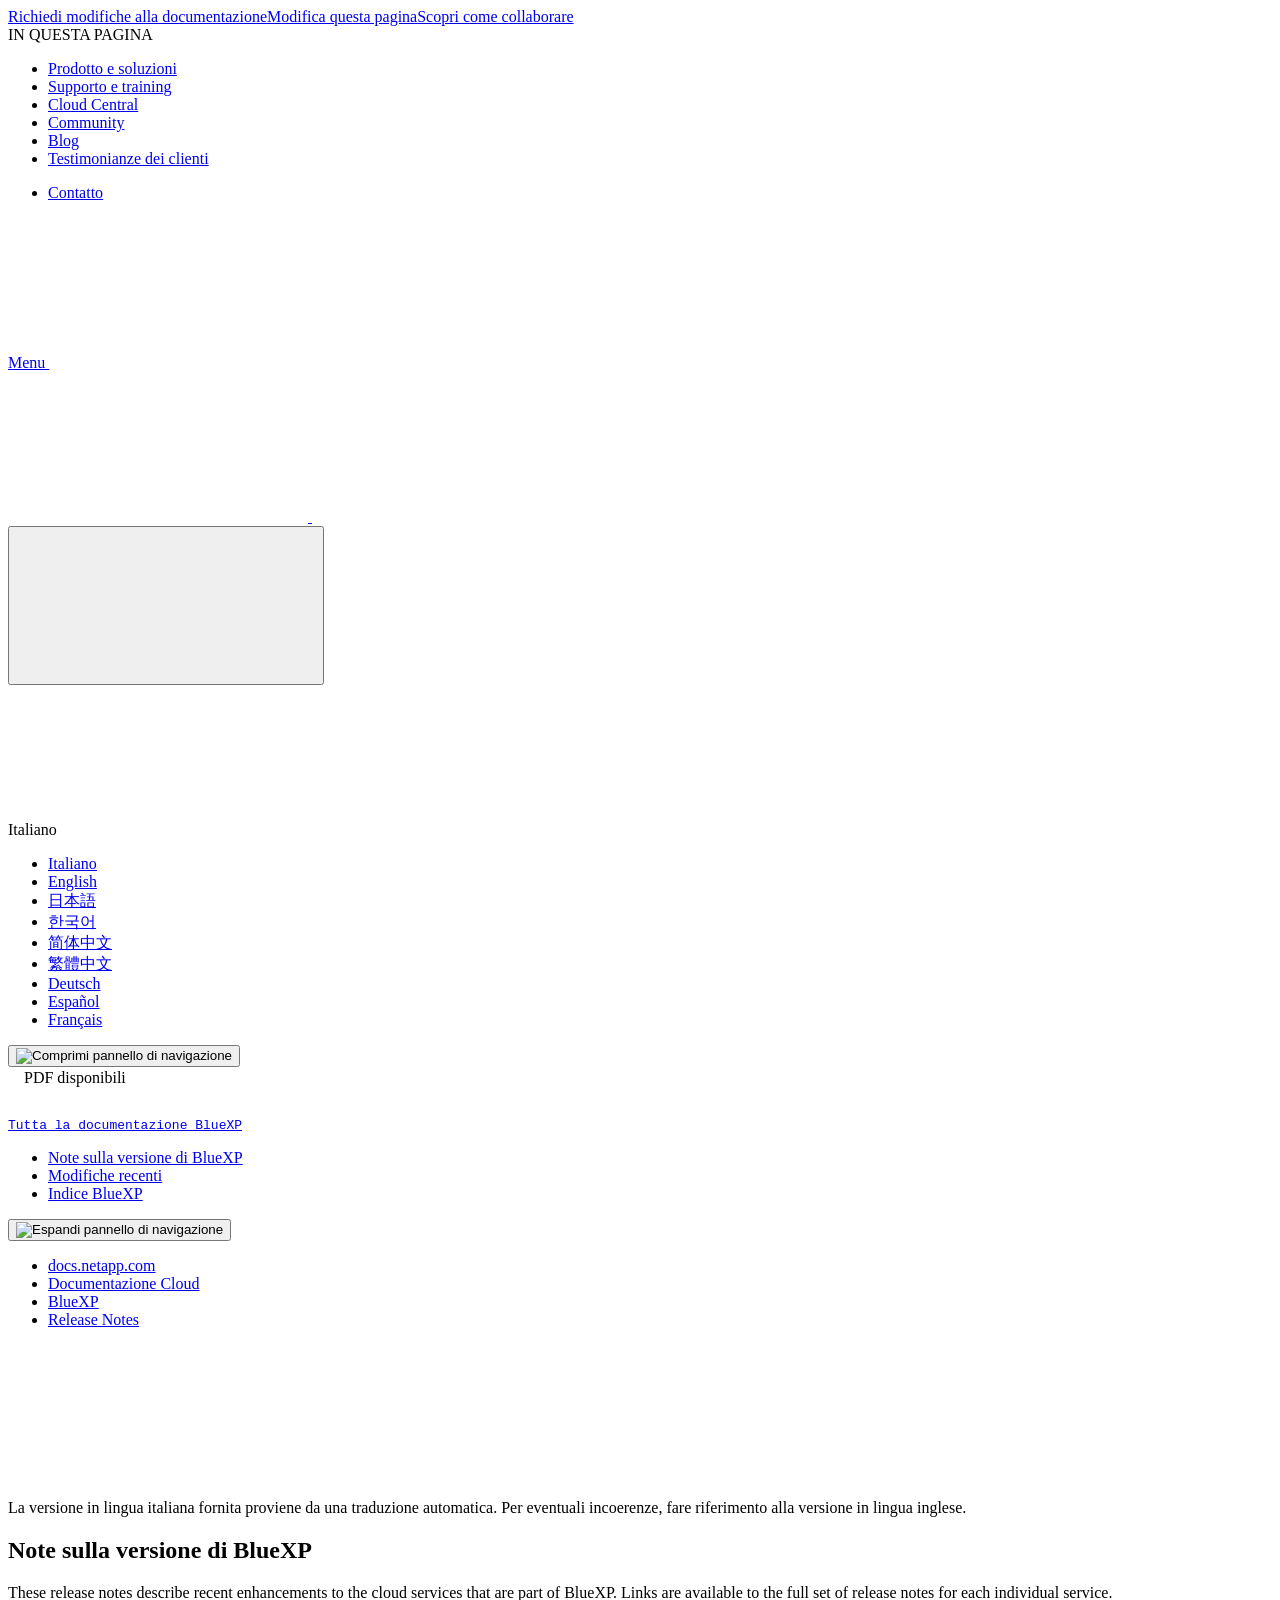
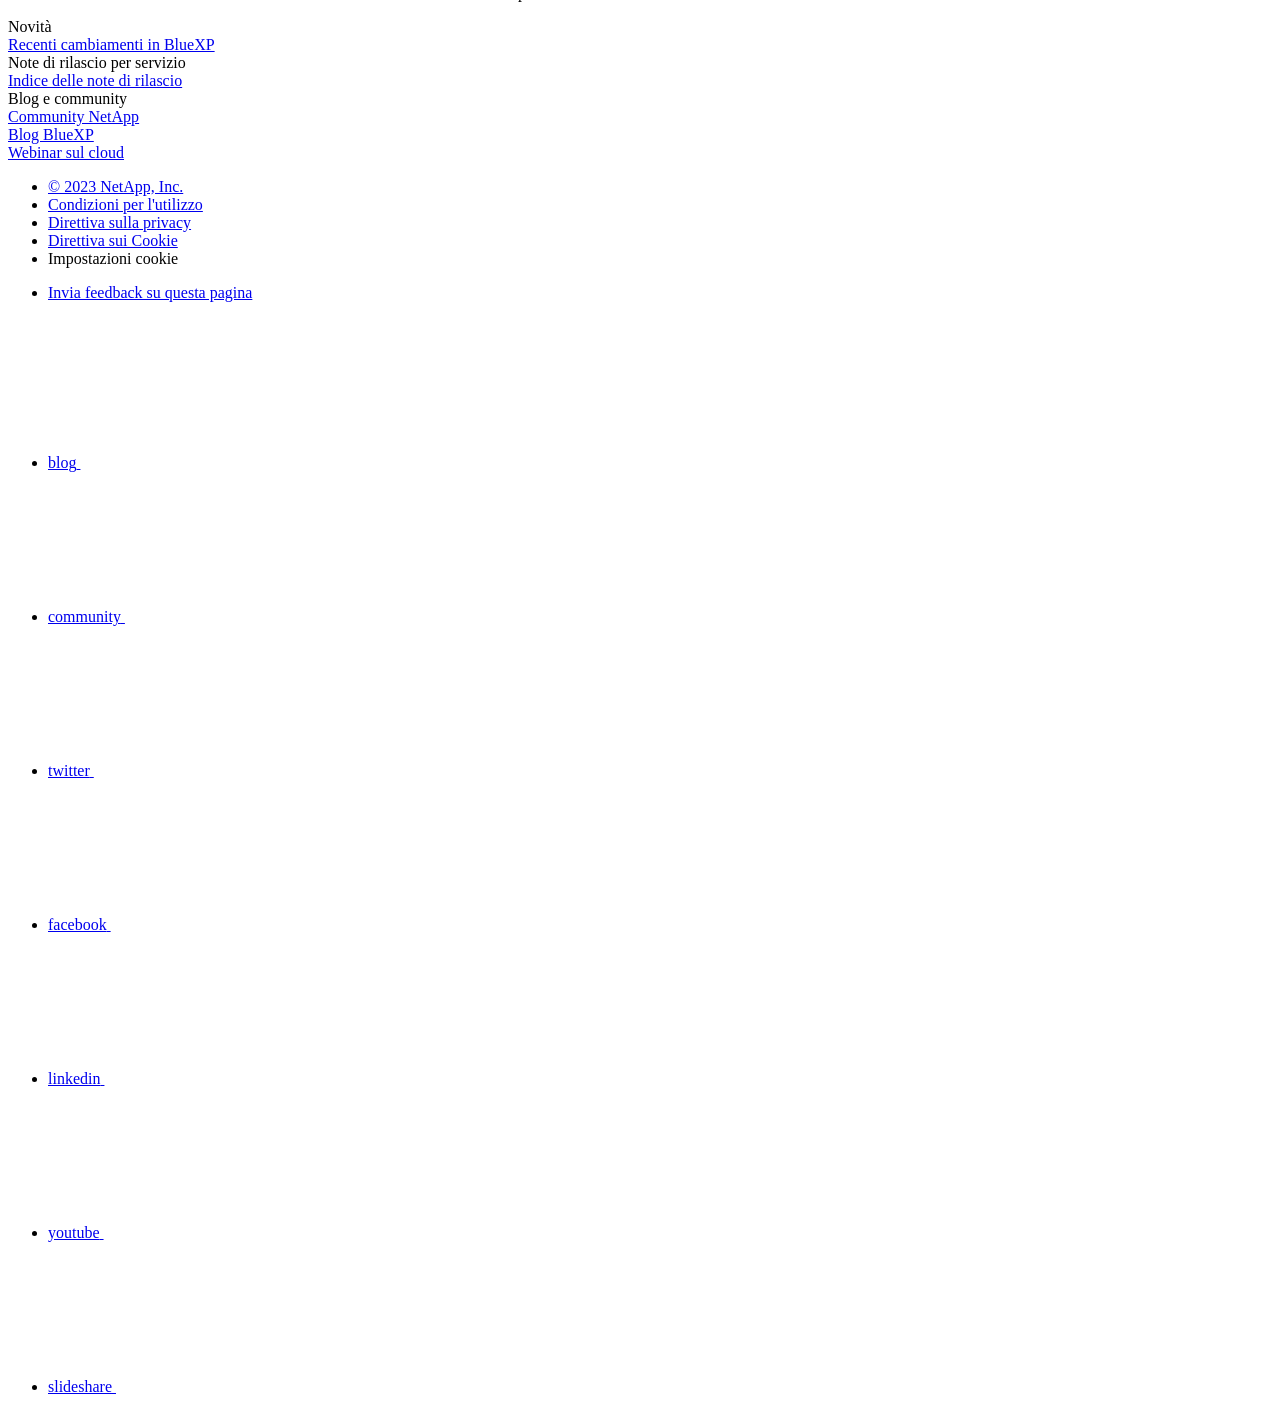
==== index.html @ 69337338 "Deploying to gh-pages from  @ 927d147521fa22daea7e1adf2557530c924c7ffc 🚀" ====
<!DOCTYPE html>
<html lang="it">
  <head class="at-element-marker">
  <title>Note sulla versione di BlueXP | NetApp Documentation</title>
  <meta charset="utf-8">
  <meta http-equiv="x-ua-compatible" content="ie=edge,chrome=1">
  <meta http-equiv="language" content="en">
  <meta name="viewport" content="width=device-width, initial-scale=1">
  <meta property="og:title" content="Note sulla versione di BlueXP | NetApp Documentation" />
	<meta property="og:type" content="website" />
	<meta property="og:url" content="https://docs.netapp.com/it-it/cloud-manager-relnotes/index.html" />
	<meta property="og:description" content="Queste note di rilascio descrivono i recenti miglioramenti ai servizi cloud che fanno parte di BlueXP. Sono disponibili collegamenti alla serie completa di n..." />
  <meta property="og:image" content="https://docs.netapp.com/it-it/cloud-manager-relnotes/images/logo-tophat-social.png" />
  <meta property="og:image:alt" content="NetApp Logo" />
  <meta name="format-detection" content="telephone=no">
  <meta http-equiv="Content-Type" content="text/html; charset=utf-8">
  <meta http-equiv="encoding" content="utf-8">
  <meta http-equiv="nss-type" content="Product Documentation"/>
  <meta http-equiv="nss-subtype" content="User Guide"/><meta name="description" content="Queste note di rilascio descrivono i recenti miglioramenti ai servizi cloud che fanno parte di BlueXP. Sono disponibili collegamenti alla serie completa di n...">
  <meta name="keywords" content=" "><!-- Icons -->
  <link rel="icon" href="/it-it/cloud-manager-relnotes/images/favicon.ico" type="image/x-icon">

  <!-- RSS Feed --><link rel="alternate" type="application/rss+xml" title="NetApp Documentation" href="/it-it/cloud-manager-relnotes/feed.xml"><!-- CSS Definitions: NetApp CSS should be defined after generic css -->

  <!-- Elastic Search -->
  <link rel="stylesheet" href="//cdn.jsdelivr.net/searchkit/0.10.0/theme.css">

  <!-- Combined CSS -->
  <link rel="stylesheet" type="text/css" href="/it-it/cloud-manager-relnotes/css/netappdocs.css">

  
  <link rel="stylesheet" href="/it-it/cloud-manager-relnotes/css/landing-page.css" type="text/css">
  <link rel="stylesheet" href="/it-it/cloud-manager-relnotes/css/tabbed-blocks.css" type="text/css">
  <!-- Canonical url -->
  <link rel="canonical" href="https://docs.netapp.com/it-it/cloud-manager-relnotes/" />
  <link rel="alternate" hreflang="x-default" href="https://docs.netapp.com/us-en/cloud-manager-relnotes/" />
  <link rel="alternate" hreflang="it" href="https://docs.netapp.com/it-it/cloud-manager-relnotes/" />
  <link rel="alternate" hreflang="en" href="https://docs.netapp.com/us-en/cloud-manager-relnotes/" />
  <link rel="alternate" hreflang="ja" href="https://docs.netapp.com/ja-jp/cloud-manager-relnotes/" />
  <link rel="alternate" hreflang="ko" href="https://docs.netapp.com/ko-kr/cloud-manager-relnotes/" />
  <link rel="alternate" hreflang="zh-Hans" href="https://docs.netapp.com/zh-cn/cloud-manager-relnotes/" />
  <link rel="alternate" hreflang="zh-Hant" href="https://docs.netapp.com/zh-tw/cloud-manager-relnotes/" />
  <link rel="alternate" hreflang="de" href="https://docs.netapp.com/de-de/cloud-manager-relnotes/" />
  <link rel="alternate" hreflang="es" href="https://docs.netapp.com/es-es/cloud-manager-relnotes/" />
  <link rel="alternate" hreflang="fr" href="https://docs.netapp.com/fr-fr/cloud-manager-relnotes/" />
  <link rel='stylesheet' href='/it-it/cloud-manager-relnotes/css/na-feature.css' type='text/css'><!-- Top level site integrations --><script>
    function addAdobeLaunch(adobeId) {
      var head = document.getElementsByTagName('head')[0];
      var adobe = document.createElement("script");
      adobe.type = "text/plain";
      adobe.className = "optanon-category-C0002";
      adobe.src = "//assets.adobedtm.com/60287eadf1ee/c284da483c83/"+adobeId+".min.js";
      head.appendChild(adobe);
    }

    function addGoogleAnalytics(gtagId) {
      var google = document.createElement("script");
      google.type = "text/plain";
      google.className = "optanon-category-C0002";
      google.src = "https://www.googletagmanager.com/gtag/js?id="+gtagId;
      var head = document.getElementsByTagName('head')[0];
      head.appendChild(google);

      window.dataLayer = window.dataLayer || [];
      function gtag(){dataLayer.push(arguments);}
      gtag('js', new Date());
      gtag('config', gtagId);
    }

    function addConsent(consentId) {
      var head = document.getElementsByTagName('head')[0];
      var onetrustConsent = document.createElement("script");
      onetrustConsent.type = "text/javascript";
      onetrustConsent.src = "https://cdn.cookielaw.org/consent/"+consentId+"/OtAutoBlock.js";
      head.appendChild(onetrustConsent);

      var onetrustScript = document.createElement("script");
      onetrustScript.type = "text/javascript";
      onetrustScript.src = "https://cdn.cookielaw.org/scripttemplates/otSDKStub.js";
      onetrustScript.charset = "UTF-8";
      onetrustScript.dataset.documentLanguage = "true";
      onetrustScript.dataset.domainScript = consentId;
      head.appendChild(onetrustScript);
    }addConsent("72570c5c-fe30-465f-b0e0-b77f7fb4ae34");
    addAdobeLaunch("launch-e9ff3acac59f");
    addGoogleAnalytics("UA-81697994-3");function OptanonWrapper() { }
  </script>
  <script src="https://cdnjs.cloudflare.com/ajax/libs/jquery/2.1.4/jquery.min.js"></script>
  <script src="https://cdnjs.cloudflare.com/ajax/libs/jquery-cookie/1.4.1/jquery.cookie.min.js"></script>

  <!-- Used for Product Family Page Sidebar Visibility --><!-- Used to import Promise for IE. Required for SearchKit -->
  <script src="https://cdnjs.cloudflare.com/ajax/libs/bluebird/3.3.5/bluebird.min.js"></script><script src='/it-it/cloud-manager-relnotes/js/na-search.js'></script><script src='/it-it/cloud-manager-relnotes/js/na-pagenav.js'></script><script src='/it-it/cloud-manager-relnotes/js/na-utility.js'></script>
 <!--  
  <link rel='stylesheet' href='/it-it/cloud-manager-relnotes/css/prism.css' type='text/css'>
  <link rel='stylesheet' href='/it-it/cloud-manager-relnotes/css/prism-netapp.css' type='text/css'>
 -->

  <!-- <script src='/it-it/cloud-manager-relnotes/js/na-utility.js'></script> -->
  <script src='/it-it/cloud-manager-relnotes/js/clouddocs.js'></script>
  <script src='/it-it/cloud-manager-relnotes/js/jquery.navgoco.min.js'></script>
  <script src="https://maxcdn.bootstrapcdn.com/bootstrap/3.3.7/js/bootstrap.min.js" integrity="sha384-Tc5IQib027qvyjSMfHjOMaLkfuWVxZxUPnCJA7l2mCWNIpG9mGCD8wGNIcPD7Txa" crossorigin="anonymous"></script>
  <!-- <script src='/it-it/cloud-manager-relnotes/js/toc.js'></script> -->
  <!-- <script src='/it-it/cloud-manager-relnotes/js/customscripts.js'></script> --><script>
      $(document).ready(function() {
          
          var collapseOnInit = true;
          

          var navSettings = {
              "caretHtml": '',
              "accordion": collapseOnInit,
              "openClass": 'active', // open
              "save": false, // leave false or nav highlighting doesn't work right
              "cookie": {
                  "name": 'navgoco',
                  "expires": false,
                  "path": '/'
              },
              "slide": {
                  "duration": 400,
                  "easing": 'swing'
              }
          };

          // Initialize navgoco with default options
          $("#mysidebar").navgoco(navSettings);
          

          $("#collapseAll").click(function(e) {
              e.preventDefault();
              $("#mysidebar").navgoco('toggle', false);
          });

          $("#expandAll").click(function(e) {
              e.preventDefault();
              $("#mysidebar").navgoco('toggle', true);
          });

          $(".sidebar-nav-container").on("scroll", function() {
            $.cookie("sidebarScroll", $(".sidebar-nav-container").scrollTop(), {
              path    : "/it-it/cloud-manager-relnotes"  
            });
          });
          $(function() {
            if ($.cookie("sidebarScroll")) {
              $(".sidebar-nav-container").scrollTop($.cookie("sidebarScroll"));
            }
          });

      });

  </script>
  <script>
      $(document).ready(function() {
          $("#tg-sb-link").click(function() {
              $("#tg-sb-sidebar").toggle();
              $("#tg-sb-content").toggleClass('col-md-9');
              $("#tg-sb-content").toggleClass('col-md-12');
              $("#tg-sb-icon").toggleClass('fa-toggle-on');
              $("#tg-sb-icon").toggleClass('fa-toggle-off');
          });
      });
  </script>
  <script src='/it-it/cloud-manager-relnotes/js/custom-dropdown.js'></script>
  <script src='/it-it/cloud-manager-relnotes/js/FileSaver.min.js'></script>
  <script src='/it-it/cloud-manager-relnotes/js/jszip-utils.min.js'></script>
  <script src='/it-it/cloud-manager-relnotes/js/jszip.min.js'></script>
  <!-- <script src='/it-it/cloud-manager-relnotes/js/pdf-ux.js'></script> -->
</head>


  <body class role="document" data-flavor="">
    <div id="page" class="n-off-canvas-menu">
      <div class="n-off-canvas-menu__menu"><!--TODO: Add offcanvas code --></div>
      <div class="n-off-canvas-menu__content-wrap">
        <header class="site-header" id="banner">
  
  <!-- Start Page Toolbar -->
  
  <div class="page-nav-toolbar"><div class="page-nav-contribute"><a target="_blank" href="https://github.com/NetAppDocs/cloud-manager-relnotes.it-it/issues/new?template=new-from-page.yml&page-url=https://docs.netapp.com/it-it/cloud-manager-relnotes/index.html&page-title=Note sulla versione di BlueXP" class="page-nav-contribute-link" role="button"><img src="/it-it/cloud-manager-relnotes/images/discuss-sm.svg" alt="" class="github-icon" />Richiedi modifiche alla documentazione</a><a target="_blank" href="https://github.com/NetAppDocs/cloud-manager-relnotes/blob/main/index.adoc" class="page-nav-contribute-link" role="button"><img src="/it-it/cloud-manager-relnotes/images/edit-sm.svg" alt="" class="github-icon" />Modifica questa pagina</a><a target="_blank" href="https://docs.netapp.com/us-en/contribute/" class="page-nav-contribute-link"  ><img src="/it-it/cloud-manager-relnotes/images/article-sm.svg" alt="" class="github-icon" />Scopri come collaborare</a></div>
    <div class="page-nav-container">
      <nav class="page-nav-fixed">
        <div class="page-nav-title">IN QUESTA PAGINA</div>
        <div class="page-nav-links">
          <ul class="page-nav-inner" id="page-menu"></ul>
        </div>
      </nav>
    </div>
  </div>
  
  
  <!-- Start top_hat -->
  <div class="n-top-hat">
    <div class="n-container">
      <div class="n-top-hat__cross-property-nav">
        <ul class="n-top-hat__list">
          <li class="n-top-hat__list-item">
            <a href="https://www.netapp.com/products-a-z/" class="n-top-hat__link">Prodotto e soluzioni</a>
          </li>
          <li class="n-top-hat__list-item">
            <a href="https://www.netapp.com/support-and-training/netapp-university/" class="n-top-hat__link">Supporto e training</a>
          </li>
          <li class="n-top-hat__list-item">
            <a href="https://cloud.netapp.com" class="n-top-hat__link">Cloud Central</a>
          </li>
          <li class="n-top-hat__list-item">
            <a href="https://community.netapp.com/" class="n-top-hat__link">Community</a>
          </li>
          <li class="n-top-hat__list-item">
            <a href="https://blog.netapp.com/" class="n-top-hat__link">Blog</a>
          </li>
          <li class="n-top-hat__list-item">
            <a href="https://customers.netapp.com/en/" class="n-top-hat__link">Testimonianze dei clienti</a>
          </li>
        </ul>
      </div>
      <div class="n-top-hat__utils">
        <ul class="n-top-hat__list">
          <li class="n-top-hat__list-item">
            <a href="https://www.netapp.com/company/contact-us/" target="_self" class="n-top-hat__link" data-ntap-ui="contact-us">Contatto</a>
          </li>
        </ul>
      </div>
    </div>
  </div>
  <!-- End top_hat -->

  <!-- Start property bar -->
  <style>
    .n-property-navigation-bar__menus--desktop-experience .n-menu--mega__default-content__heading span {
    color: #34B0FF;
    }
  </style>
  <div class="n-property-bar " data-ntap-ui="sticky-nav">
    <div class="n-property-bar__inner-wrap">
      <div class="n-property-bar__menu-toggle">
        <a href="#" class="n-property-bar__menu-toggle-link">
          <span class="n-property-bar__menu-toggle-text">Menu</span>
          <svg class="n-icon-bars n-property-bar__menu-toggle-icon" aria-labelledby="title">
            <title>bars</title>
            <use xlink:href="/it-it/cloud-manager-relnotes/images/sprite.svg#bars"></use>
          </svg>
        </a>
      </div>
      <div class="n-property-bar__property-mark ">
        <a href="https://www.netapp.com" class="n-property-bar__property-link">
          <div class="n-property-bar__logo">
            <svg class="n-icon-netapp-mark n-icon-netapp-mark n-property-bar__netapp-mark-icon" aria-labelledby="title">
              <title>netapp-mark</title>
              <use xlink:href="/it-it/cloud-manager-relnotes/images/sprite.svg#netapp-mark"></use>
            </svg>
            <svg class="n-icon-netapp-logo n-property-bar__logo-svg" aria-labelledby="title">
              <title>netapp-logo</title>
              <use xlink:href="/it-it/cloud-manager-relnotes/images/sprite.svg#netapp-logo"></use>
            </svg>
          </div>
        </a>
      </div>

      
      
      
      <div class="search-property-bar">
        <div id="search-demo-container" class="searchbox n-property-bar__search">
          <div id="react-search" 
          data-search-html="/it-it/cloud-manager-relnotes/search.html"
          data-type="widget" 
          data-placeholder="Esplora la documentazione"
          data-no-results-found="Nessun risultato per {query}"
          data-did-you-mean="Cerca {suggestion}."
          data-no-results-found-did-you-mean="Nessun risultato per {query}. Intendi {suggestion}?"
          data-results-found="{hitCount} risultati trovati"
          data-error-message="Si è verificato un problema durante il recupero dei risultati. Riprova."
          data-error-reset="Reimposta ricerca"
          data-sk-es-pf-indexes=""
          data-flavor=""></div>
          <button class="n-property-bar__search-toggle-button" type="button">
            <svg class="n-icon-search n-property-bar__search-toggle-button-icon" aria-labelledby="title">
              <title>search</title>
              <use xmlns:xlink="http://www.w3.org/1999/xlink" xlink:href="/it-it/cloud-manager-relnotes/images/sprite.svg#search"></use>
            </svg>
          </button>
        </div>
      </div>
      
    </div>
  </div>
  <div class="n-property-bar__toolbar">
    <!-- Start Language Selector --><div id="language-dropdown" class="custom-dropdown custom-dropdown-lang">
      <div class="custom-dropdown-select custom-dropdown-select-lang">
      <span class="lang-name">Italiano</span>
          <svg class="n-globe__icon" aria-labelledby="title">
            <title>globe</title>
            <use xmlns:xlink="http://www.w3.org/1999/xlink" xlink:href="/it-it/cloud-manager-relnotes/images/sprite.svg#globe"></use>
          </svg>
        </button>
      </div>

      <ul class="custom-dropdown-menu"><li>
          <a href="https://docs.netapp.com/it-it/cloud-manager-relnotes/index.html" target="_self"><span translate="no" class="notranslate">Italiano</span></a>
        </li><li>
          <a href="https://docs.netapp.com/us-en/cloud-manager-relnotes/index.html" target="_self"><span translate="no" class="notranslate">English</span></a>
        </li><li>
          <a href="https://docs.netapp.com/ja-jp/cloud-manager-relnotes/index.html" target="_self"><span translate="no" class="notranslate">日本語</span></a>
        </li><li>
          <a href="https://docs.netapp.com/ko-kr/cloud-manager-relnotes/index.html" target="_self"><span translate="no" class="notranslate">한국어</span></a>
        </li><li>
          <a href="https://docs.netapp.com/zh-cn/cloud-manager-relnotes/index.html" target="_self"><span translate="no" class="notranslate">简体中文</span></a>
        </li><li>
          <a href="https://docs.netapp.com/zh-tw/cloud-manager-relnotes/index.html" target="_self"><span translate="no" class="notranslate">繁體中文</span></a>
        </li><li>
          <a href="https://docs.netapp.com/de-de/cloud-manager-relnotes/index.html" target="_self"><span translate="no" class="notranslate">Deutsch</span></a>
        </li><li>
          <a href="https://docs.netapp.com/es-es/cloud-manager-relnotes/index.html" target="_self"><span translate="no" class="notranslate">Español</span></a>
        </li><li>
          <a href="https://docs.netapp.com/fr-fr/cloud-manager-relnotes/index.html" target="_self"><span translate="no" class="notranslate">Français</span></a>
        </li></ul>
    </div>
    <!-- End Language Selector -->

    <div class="n-property-bar__cta"></div>
  </div>
  <!-- End property bar -->
</header>


        <main id="n-main-content" class="n-main-content">
          <!-- Start Documentation Content -->
<div class="ie-main">
  <!-- Sidebar Column -->
  
  <div class="col-md-3" id="sidebar-height">
      <button id="btn-sidebar-collapse" onclick="hideSidebar()"><img src="/it-it/cloud-manager-relnotes/images/collapse.png" alt="Comprimi pannello di navigazione"></button>
      <div class="n-pdf-header">
  <a id="toggleButtonPdf" class="n-pdf-button" type="button">
    <img src="/it-it/cloud-manager-relnotes/images/pdf.png" alt="" width="16" height="16"/>PDF disponibili<span>
    </span>
  </a>
</div>
<div class="n-pdf-body-container">
  <ul id="toggleContainerPdf" class="n-pdf-body" style="display:none;"><li class="pdf-ux-container">
        
        
        
        <a target="_blank" href="/it-it/cloud-manager-relnotes/pdfs/fullsite-sidebar/Note_sulla_versione_di_BlueXP.pdf" >
          <img src="/it-it/cloud-manager-relnotes/images/pdf.png" alt="" width="16" height="16"/>PDF del sito di questa documentazione</a>
    <ul class="subfolders" id="pdf-remove" style="display:none;"><li class="active"></li></ul>
  





</li></ul>
  <div class="zip-pdf-link-container" style="display: none;">   
    <a href="#" id="zipPdf">
      <img src="/it-it/cloud-manager-relnotes/images/pdf-zip.png" alt="" width="16" height="16"/>
      <pre>Raccolta di documenti PDF separati<span class="zip-size"></span></pre>
    </a><div id="zip-link-popup" class="hide">
    <div class="inner-modal">
        <div class="downloading-progress">
            <div class="spinner"></div>
            <h1>Creating your file...</h1>
            <div>This may take a few minutes. Thanks for your patience.</div>
            <button class="cancel-download-btn" type="button">Cancel</button>
        </div>
        <div class="download-complete hide">
            <div class="done-icon">
                <svg xmlns="http://www.w3.org/2000/svg" width="24" height="24" viewBox="0 0 24 24"><path d="M20.285 2l-11.285 11.567-5.286-5.011-3.714 3.716 9 8.728 15-15.285z"/></svg>
            </div>
            <div>Your file is ready</div>
            <button class="cancel-download-btn" type="button">OK</button>
        </div>
    </div>
</div>
<script>
    $(".cancel-download-btn").click(function(){
        $("#zip-link-popup").addClass("hide");
        $("#zip-link-popup .downloading-progress").removeClass("hide");
        $("#zip-link-popup .download-complete").addClass("hide");
    });
</script></div>
</div>
<script>
  $("#toggleContainerPdf li.active:last-child").parents('ul.subfolders').toggle('display');
  $("#toggleButtonPdf").click(function () {
    $("#toggleContainerPdf").toggle('display');
    $(".n-pdf-body-container .zip-pdf-link-container").toggle('display');
  });
</script><div class="prod-nav" id="product-nav">
  <a target="_self" class="prod-fam-nav" href="https://docs.netapp.com/it-it/cloud-manager-family/"><img src="/it-it/cloud-manager-relnotes/images/left_arrow.png" alt=""><pre>Tutta la documentazione BlueXP</pre></a>
</div><div class="sidebar-nav-container" id="mysidebardiv">
  <ul id="mysidebar" class="nav"><li 
      data-pdf-exists="true" 
      data-pdf-filename="Note sulla versione di BlueXP"
      data-li-level="1#" 
      class="  active "
    ><a class="na-navbar-padding" href="/it-it/cloud-manager-relnotes/index.html">
        Note sulla versione di BlueXP
      </a></li><li 
      data-pdf-exists="true" 
      data-pdf-filename="Modifiche recenti"
      data-li-level="1#" 
      class=" "
    ><a class="na-navbar-padding" href="/it-it/cloud-manager-relnotes/whats-new.html">
        Modifiche recenti
      </a></li><li 
      data-pdf-exists="true" 
      data-pdf-filename="Indice BlueXP"
      data-li-level="1#" 
      class=" "
    ><a class="na-navbar-padding" href="/it-it/cloud-manager-relnotes/release-notes-index.html">
        Indice BlueXP
      </a></li></ul>
</div>
<script>
  window.onscroll = () => {
    const value = -40 - (document.body.scrollHeight - (window.innerHeight + document.scrollingElement.scrollTop));
    
    document.getElementById("sidebar-height").style.bottom = Math.max(0,value) + "px";
};
</script>
<!-- this highlights the active parent class in the navgoco sidebar. this is critical so that the parent expands when you're viewing a page. This must appear below the sidebar code above. Otherwise, if placed inside customscripts.js, the script runs before the sidebar code runs and the class never gets inserted.-->
<script>$("li.active").parents('li').toggleClass("active");</script>
<script>$("#mysidebar li.active").parents('ul').css("display","block");</script>


  </div>
  

  <div class="ie-content-pane n-doc__component-detail-content n-doc__component-detail-content--show-code">
    <!-- Begin of page container --><article class="page-content" id="main">
      <div class="ie-utility">
  <button id="btn-sidebar-expand" onclick="showSidebar()"><img src="/it-it/cloud-manager-relnotes/images/expand.png" alt="Espandi pannello di navigazione"></button>
  <div class="ie-menu">
    <div class="n-breadcrumb">
      <ul class="n-breadcrumb__list">
        <li class="n-breadcrumb__list-item">
          <a href="https://docs.netapp.com">docs.netapp.com</a>
        </li>
        
        <li class="n-breadcrumb__list-item">
          <a href="https://docs.netapp.com/us-en/cloud/">Documentazione Cloud</a>
        </li>
        

        
        <li class="n-breadcrumb__list-item">
          <a href="https://docs.netapp.com/it-it/cloud-manager-family/">BlueXP</a>
        </li>
        

        <li class="n-breadcrumb__list-item">
          <a href="/it-it/cloud-manager-relnotes/">Release&nbsp;Notes</a>
        </li>

      </ul>
    </div>
    <div style="clear: both"></div><!-- Main needs to have height -->
  </div>
</div>

      <div class="n-band n-band--docs n-band--belted">
  <div class="n-container" style="margin: 0 auto; padding: 0;">
    <div class="n-row">
      <div class="n-col-sm-12"><div class="ie-nmt-disclaimer">
          <span>
            <div class="ie-nmt-disclaimer-container">
              <div class="ie-nmt-disclaimer-icon">
                <svg class="luci-icon" aria-hidden="true">
                  <use xlink:href="/it-it/cloud-manager-relnotes/images/sprite.svg#circle-info">
                </svg>
              </div>
              <div class="ie-nmt-disclaimer-content">
                <span> La versione in lingua italiana fornita proviene da una traduzione automatica. Per eventuali incoerenze, fare riferimento alla versione in lingua inglese. </span>
              </div>
              <div style="clear:both;"></div>
            </div>
          </span>
        </div><div class="n-doc__component-detail-heading-wrap">
          <h1 class="n-doc__component-detail-heading">Note sulla versione di BlueXP</h1>
        </div>
        <section class="n-band__section">
  <p>These release notes describe recent enhancements to the cloud services that are part of BlueXP. Links are available to the full set of release notes for each individual service.</p>
</section><div class="n-band__content">
  <div class="n-layout-flex" data-ntap-layout="4">
    
      
        <div class="n-feature-block n-feature-block__align--center n-layout-flex__item ie-feature-block">
          <div class="n-feature-block__content">
            <div class="ie-feature-block__header">
              <div class="ie-feature-block__text">
                Novità
              </div>
            </div>
            
              
                <div class="ie-feature-block__section">
                  
                  
                  <a class="ie-feature-block__link" target="_self" href="whats-new.html">Recenti cambiamenti in BlueXP</a>
                </div>
              
            
          </div>
        </div>
      
    
      
        <div class="n-feature-block n-feature-block__align--center n-layout-flex__item ie-feature-block">
          <div class="n-feature-block__content">
            <div class="ie-feature-block__header">
              <div class="ie-feature-block__text">
                Note di rilascio per servizio
              </div>
            </div>
            
              
                <div class="ie-feature-block__section">
                  
                  
                  <a class="ie-feature-block__link" target="_self" href="release-notes-index.html">Indice delle note di rilascio</a>
                </div>
              
            
          </div>
        </div>
      
    
      
        <div class="n-feature-block n-feature-block__align--center n-layout-flex__item ie-feature-block">
          <div class="n-feature-block__content">
            <div class="ie-feature-block__header">
              <div class="ie-feature-block__text">
                Blog e community
              </div>
            </div>
            
              
                <div class="ie-feature-block__section">
                  
                  
                  <a class="ie-feature-block__link" target="_blank" href="https://community.netapp.com/t5/Public-Cloud-Services/ct-p/CDS">Community NetApp</a>
                </div>
              
            
              
                <div class="ie-feature-block__section">
                  
                  
                  <a class="ie-feature-block__link" target="_blank" href="https://bluexp.netapp.com/blog">Blog BlueXP</a>
                </div>
              
            
              
                <div class="ie-feature-block__section">
                  
                  
                  <a class="ie-feature-block__link" target="_blank" href="https://bluexp.netapp.com/events">Webinar sul cloud</a>
                </div>
              
            
          </div>
        </div>
      
    
  </div>
</div>

        <section class="n-band__section">
          
        </section>
      </div>
    </div>
  </div>
</div>

    </article>
    <!-- Page Container -->
  </div>

  <div style="clear: both"></div><!-- Main needs to have height --></div>

        </main>

        <footer class="n-footer">
  <div class="n-footer__bottom">
    <div class="n-container">
      <div class="n-footer__bottom-left">
        <div class="n-footer__copyright">
          <ul class="n-footer__copyright-list">
            <li class="n-footer__copyright-link">
              <a href="https://www.netapp.com/company/legal/copyright/">© 2023 NetApp, Inc.</a>
            </li>
            <li class="n-footer__copyright-link">
              <a href="https://www.netapp.com/company/legal/terms-of-use/">Condizioni per l'utilizzo</a>
            </li>
            <li class="n-footer__copyright-link">
              <a href="https://www.netapp.com/company/legal/privacy-policy/">Direttiva sulla privacy</a>
            </li>
            <li class="n-footer__copyright-link">
              <a href="https://www.netapp.com/company/legal/cookie-policy/">Direttiva sui Cookie</a>
            </li>
            <li class="n-footer__copyright-link">
              <a class="ot-sdk-show-settings">Impostazioni cookie</a>
            </li>
          </ul>
        </div>
      </div>
      <div class="n-footer__bottom-right">
        <div class="n-footer__copyright">
          <ul class="n-footer__copyright-list">
            <li class="n-footer__copyright-link">
              <a target="_self" href="javascript:netapp_mailto()">Invia feedback su questa pagina</a>
            </li>
          </ul>
        </div>
        <div class="n-footer__social-links">
          <ul class="n-footer__social-link-list">
            <li class="n-footer__social-link-list-item">
              <a class="n-footer__social-link" data-ntap-social="follow-blog" href="https://blog.netapp.com"
                target="_blank" title="blog" alt="blog">
                <span class="n-footer__social-link-text">blog</span>
                <svg class="n-icon-blog n-footer__social-link-icon" aria-labelledby="title">
                  <title>blog@</title>
                  <use xmlns:xlink="http://www.w3.org/1999/xlink"
                    xlink:href="/it-it/cloud-manager-relnotes/images/sprite.svg#blog"></use>
                </svg>
              </a>
            </li>
            <li class="n-footer__social-link-list-item">
              <a class="n-footer__social-link" data-ntap-social="follow-community" href="https://community.netapp.com/"
                target="_blank" title="community" alt="community">
                <span class="n-footer__social-link-text">community</span>
                <svg class="n-icon-community n-footer__social-link-icon" aria-labelledby="title">
                  <title>community@</title>
                  <use xmlns:xlink="http://www.w3.org/1999/xlink"
                    xlink:href="/it-it/cloud-manager-relnotes/images/sprite.svg#comments"></use>
                </svg>
              </a>
            </li>
            <li class="n-footer__social-link-list-item">
              <a class="n-footer__social-link" data-ntap-social="follow-twitter" href="https://twitter.com/netapp"
                target="_blank" title="twitter" alt="twitter">
                <span class="n-footer__social-link-text">twitter</span>
                <svg class="n-icon-twitter n-footer__social-link-icon" aria-labelledby="title">
                  <title>twitter@</title>
                  <use xmlns:xlink="http://www.w3.org/1999/xlink"
                    xlink:href="/it-it/cloud-manager-relnotes/images/sprite.svg#twitter"></use>
                </svg>
              </a>
            </li>
            <li class="n-footer__social-link-list-item">
              <a class="n-footer__social-link" data-ntap-social="follow-facebook" href="https://www.facebook.com/NetApp"
                target="_blank" title="facebook" alt="facebook">
                <span class="n-footer__social-link-text">facebook</span>
                <svg class="n-icon-facebook n-footer__social-link-icon" aria-labelledby="title">
                  <title>facebook@</title>
                  <use xmlns:xlink="http://www.w3.org/1999/xlink"
                    xlink:href="/it-it/cloud-manager-relnotes/images/sprite.svg#facebook"></use>
                </svg>
              </a>
            </li>
            <li class="n-footer__social-link-list-item">
              <a class="n-footer__social-link" data-ntap-social="follow-linkedin"
                href="https://www.linkedin.com/company/netapp" target="_blank" title="linkedin" alt="linkedin">
                <span class="n-footer__social-link-text">linkedin</span>
                <svg class="n-icon-linkedin n-footer__social-link-icon" aria-labelledby="title">
                  <title>linkedin@</title>
                  <use xmlns:xlink="http://www.w3.org/1999/xlink"
                    xlink:href="/it-it/cloud-manager-relnotes/images/sprite.svg#linkedin"></use>
                </svg>
              </a>
            </li>
            <li class="n-footer__social-link-list-item">
              <a class="n-footer__social-link" data-ntap-social="follow-youtube"
                href="https://www.youtube.com/user/NetAppTV" target="_blank" title="youtube" alt="youtube">
                <span class="n-footer__social-link-text">youtube</span>
                <svg class="n-icon-youtube n-footer__social-link-icon" aria-labelledby="title">
                  <title>youtube@</title>
                  <use xmlns:xlink="http://www.w3.org/1999/xlink"
                    xlink:href="/it-it/cloud-manager-relnotes/images/sprite.svg#youtube"></use>
                </svg>
              </a>
            </li>
            <li class="n-footer__social-link-list-item">
              <a class="n-footer__social-link" data-ntap-social="follow-slideshare"
                href="https://www.slideshare.net/NetApp" target="_blank" title="slideshare" alt="slideshare">
                <span class="n-footer__social-link-text">slideshare</span>
                <svg class="n-icon-slideshare n-footer__social-link-icon" aria-labelledby="title">
                  <title>slideshare@</title>
                  <use xmlns:xlink="http://www.w3.org/1999/xlink"
                    xlink:href="/it-it/cloud-manager-relnotes/images/sprite.svg#slideshare"></use>
                </svg>
              </a>
            </li>
          </ul>
        </div>
      </div>
    </div>
  </div>
</footer>

      </div><!-- Elasticsearch JS -->
      <script type="text/javascript" src='/it-it/cloud-manager-relnotes/js/bundle.js'></script>

      <!-- Syntax Highlighting -->
      <script type="text/javascript" src='/it-it/cloud-manager-relnotes/js/prism.js'></script>
      <script type="text/javascript" src='/it-it/cloud-manager-relnotes/js/prism-curl.js'></script>
    </div>
    <script>
      document.body.offsetWidth=1903;
      cookieLaw = {}
      cookieLaw.euCountry = "US";
      cookieLaw.invoke = function(){return false;}
    </script>
    <script src='/it-it/cloud-manager-relnotes/js/tabbed-blocks.js'></script>
    <script src='/it-it/cloud-manager-relnotes/js/sidebar.js'></script>
  </body></html>
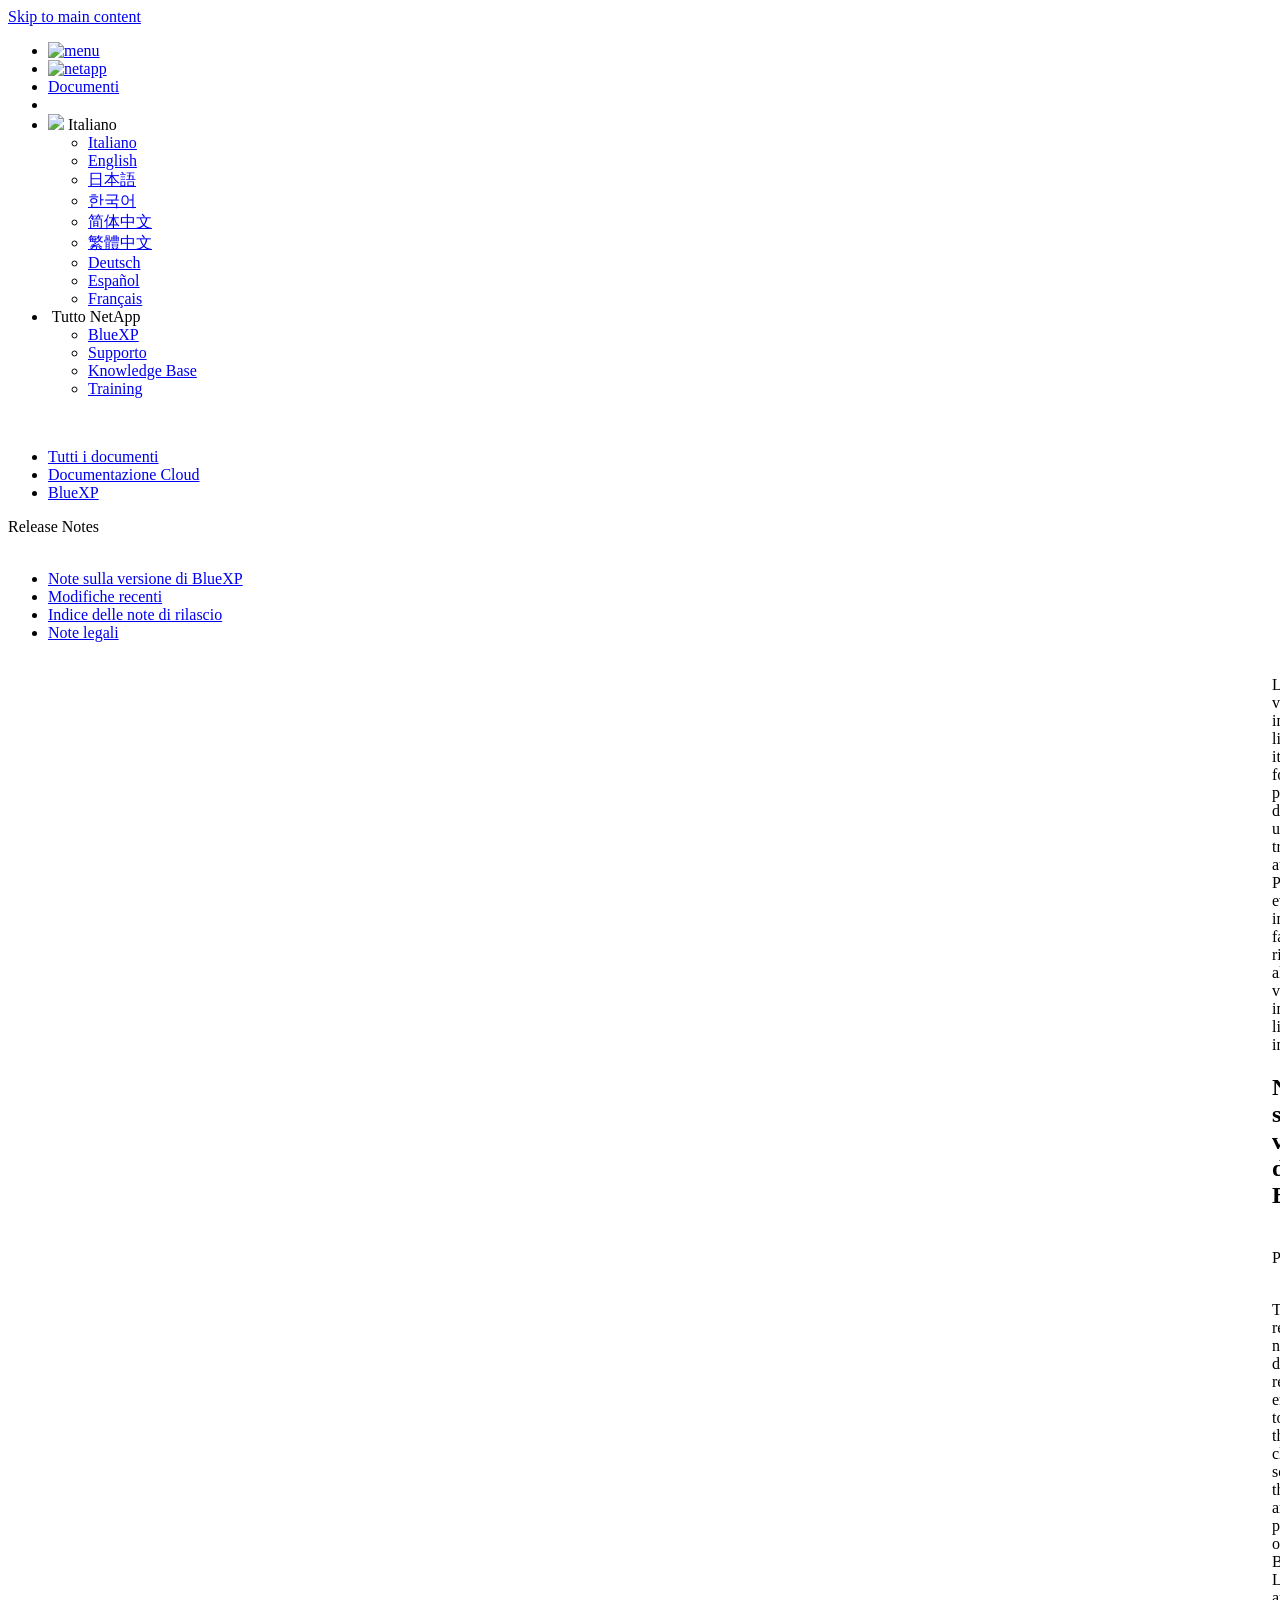
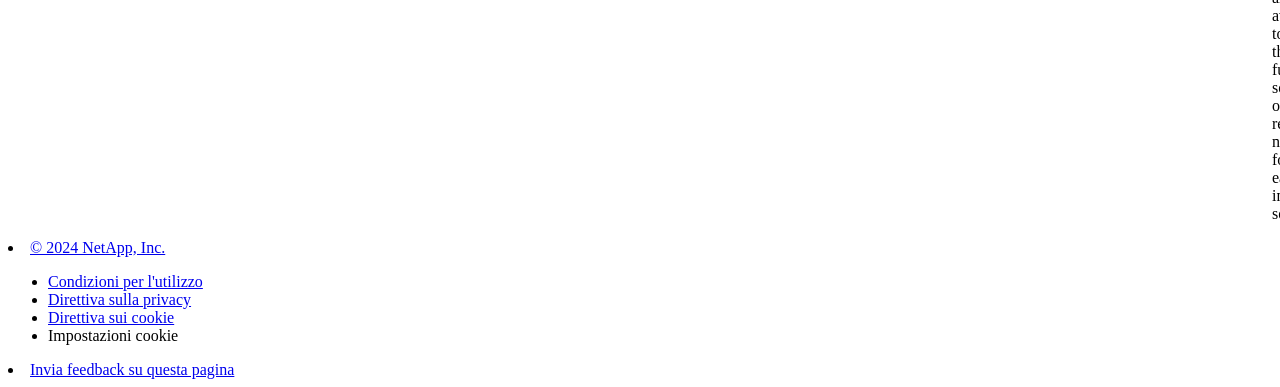
==== commit 624bd666: "Built from 07e0193 NetAppDocs/netappdocs-build@b78b65c3d71277b9e246d7046c70cc524d041651" ====
--- a/index.html
+++ b/index.html
@@ -8,9 +8,9 @@
   <meta name="viewport" content="width=device-width, initial-scale=1">
   <meta property="og:title" content="Note sulla versione di BlueXP | NetApp Documentation" />
 	<meta property="og:type" content="website" />
-	<meta property="og:url" content="https://docs.netapp.com/it-it/cloud-manager-relnotes/index.html" />
+	<meta property="og:url" content="https://docs.netapp.com/it-it/bluexp-relnotes/index.html" />
 	<meta property="og:description" content="Queste note di rilascio descrivono i recenti miglioramenti ai servizi cloud che fanno parte di BlueXP. Sono disponibili collegamenti alla serie completa di n..." />
-  <meta property="og:image" content="https://docs.netapp.com/it-it/cloud-manager-relnotes/images/logo-tophat-social.png" />
+  <meta property="og:image" content="https://docs.netapp.com/it-it/bluexp-relnotes/images/logo-tophat-social.png" />
   <meta property="og:image:alt" content="NetApp Logo" />
   <meta name="format-detection" content="telephone=no">
   <meta http-equiv="Content-Type" content="text/html; charset=utf-8">
@@ -18,139 +18,71 @@
   <meta http-equiv="nss-type" content="Product Documentation"/>
   <meta http-equiv="nss-subtype" content="User Guide"/><meta name="description" content="Queste note di rilascio descrivono i recenti miglioramenti ai servizi cloud che fanno parte di BlueXP. Sono disponibili collegamenti alla serie completa di n...">
   <meta name="keywords" content=" "><!-- Icons -->
-  <link rel="icon" href="/it-it/cloud-manager-relnotes/images/favicon.ico" type="image/x-icon">
-
-  <!-- RSS Feed --><link rel="alternate" type="application/rss+xml" title="NetApp Documentation" href="/it-it/cloud-manager-relnotes/feed.xml"><!-- CSS Definitions: NetApp CSS should be defined after generic css -->
-
-  <!-- Elastic Search -->
-  <link rel="stylesheet" href="//cdn.jsdelivr.net/searchkit/0.10.0/theme.css">
+  <link rel="icon" href="/it-it/bluexp-relnotes/images/favicon.ico" type="image/x-icon">
+
+  <!-- RSS Feed --><link rel="alternate" type="application/rss+xml" title="NetApp Documentation" href="/it-it/bluexp-relnotes/feed.xml"><!-- CSS Definitions: NetApp CSS should be defined after generic css -->
+
 
   <!-- Combined CSS -->
-  <link rel="stylesheet" type="text/css" href="/it-it/cloud-manager-relnotes/css/netappdocs.css">
-
-  
-  <link rel="stylesheet" href="/it-it/cloud-manager-relnotes/css/landing-page.css" type="text/css">
-  <link rel="stylesheet" href="/it-it/cloud-manager-relnotes/css/tabbed-blocks.css" type="text/css">
+  <link rel="stylesheet" type="text/css" href="/it-it/bluexp-relnotes/css/ie-netappdocs.css">
+
+  
+  <link rel="stylesheet" href="/it-it/bluexp-relnotes/css/ie-landing-page.css" type="text/css">
+  <link rel="stylesheet" href="/it-it/bluexp-relnotes/css/ie-tabbed-blocks.css" type="text/css">
   <!-- Canonical url -->
-  <link rel="canonical" href="https://docs.netapp.com/it-it/cloud-manager-relnotes/" />
-  <link rel="alternate" hreflang="x-default" href="https://docs.netapp.com/us-en/cloud-manager-relnotes/" />
-  <link rel="alternate" hreflang="it" href="https://docs.netapp.com/it-it/cloud-manager-relnotes/" />
-  <link rel="alternate" hreflang="en" href="https://docs.netapp.com/us-en/cloud-manager-relnotes/" />
-  <link rel="alternate" hreflang="ja" href="https://docs.netapp.com/ja-jp/cloud-manager-relnotes/" />
-  <link rel="alternate" hreflang="ko" href="https://docs.netapp.com/ko-kr/cloud-manager-relnotes/" />
-  <link rel="alternate" hreflang="zh-Hans" href="https://docs.netapp.com/zh-cn/cloud-manager-relnotes/" />
-  <link rel="alternate" hreflang="zh-Hant" href="https://docs.netapp.com/zh-tw/cloud-manager-relnotes/" />
-  <link rel="alternate" hreflang="de" href="https://docs.netapp.com/de-de/cloud-manager-relnotes/" />
-  <link rel="alternate" hreflang="es" href="https://docs.netapp.com/es-es/cloud-manager-relnotes/" />
-  <link rel="alternate" hreflang="fr" href="https://docs.netapp.com/fr-fr/cloud-manager-relnotes/" />
-  <link rel='stylesheet' href='/it-it/cloud-manager-relnotes/css/na-feature.css' type='text/css'><!-- Top level site integrations --><script>
-    function addAdobeLaunch(adobeId) {
-      var head = document.getElementsByTagName('head')[0];
-      var adobe = document.createElement("script");
-      adobe.type = "text/plain";
-      adobe.className = "optanon-category-C0002";
-      adobe.src = "//assets.adobedtm.com/60287eadf1ee/c284da483c83/"+adobeId+".min.js";
-      head.appendChild(adobe);
-    }
-
-    function addGoogleAnalytics(gtagId) {
-      var google = document.createElement("script");
-      google.type = "text/plain";
-      google.className = "optanon-category-C0002";
-      google.src = "https://www.googletagmanager.com/gtag/js?id="+gtagId;
-      var head = document.getElementsByTagName('head')[0];
-      head.appendChild(google);
-
-      window.dataLayer = window.dataLayer || [];
-      function gtag(){dataLayer.push(arguments);}
-      gtag('js', new Date());
-      gtag('config', gtagId);
-    }
-
-    function addConsent(consentId) {
-      var head = document.getElementsByTagName('head')[0];
-      var onetrustConsent = document.createElement("script");
-      onetrustConsent.type = "text/javascript";
-      onetrustConsent.src = "https://cdn.cookielaw.org/consent/"+consentId+"/OtAutoBlock.js";
-      head.appendChild(onetrustConsent);
-
-      var onetrustScript = document.createElement("script");
-      onetrustScript.type = "text/javascript";
-      onetrustScript.src = "https://cdn.cookielaw.org/scripttemplates/otSDKStub.js";
-      onetrustScript.charset = "UTF-8";
-      onetrustScript.dataset.documentLanguage = "true";
-      onetrustScript.dataset.domainScript = consentId;
-      head.appendChild(onetrustScript);
-    }addConsent("72570c5c-fe30-465f-b0e0-b77f7fb4ae34");
-    addAdobeLaunch("launch-e9ff3acac59f");
-    addGoogleAnalytics("UA-81697994-3");function OptanonWrapper() { }
+  <link rel="canonical" href="https://docs.netapp.com/it-it/bluexp-relnotes/" />
+  <link rel="alternate" hreflang="x-default" href="https://docs.netapp.com/us-en/bluexp-relnotes/" />
+  <link rel="alternate" hreflang="it" href="https://docs.netapp.com/it-it/bluexp-relnotes/" />
+  <link rel="alternate" hreflang="en" href="https://docs.netapp.com/us-en/bluexp-relnotes/" />
+  <link rel="alternate" hreflang="ja" href="https://docs.netapp.com/ja-jp/bluexp-relnotes/" />
+  <link rel="alternate" hreflang="ko" href="https://docs.netapp.com/ko-kr/bluexp-relnotes/" />
+  <link rel="alternate" hreflang="zh-Hans" href="https://docs.netapp.com/zh-cn/bluexp-relnotes/" />
+  <link rel="alternate" hreflang="zh-Hant" href="https://docs.netapp.com/zh-tw/bluexp-relnotes/" />
+  <link rel="alternate" hreflang="de" href="https://docs.netapp.com/de-de/bluexp-relnotes/" />
+  <link rel="alternate" hreflang="es" href="https://docs.netapp.com/es-es/bluexp-relnotes/" />
+  <link rel="alternate" hreflang="fr" href="https://docs.netapp.com/fr-fr/bluexp-relnotes/" />
+  <!-- Top level site integrations -->
+<script type="text/javascript" src="https://cdn.cookielaw.org/consent/72570c5c-fe30-465f-b0e0-b77f7fb4ae34/OtAutoBlock.js"></script>
+    <script type="text/javascript" src="https://cdn.cookielaw.org/scripttemplates/otSDKStub.js" charset="UTF-8" data-document-language="true" data-domain-script="72570c5c-fe30-465f-b0e0-b77f7fb4ae34"></script>
+    <script type="text/javascript">function OptanonWrapper() { }</script>
+    <script type="text/plain" class="optanon-category-C0002" src="https://assets.adobedtm.com/60287eadf1ee/c284da483c83/launch-e9ff3acac59f.min.js"></script>
+    <script class="optanon-category-C0001">(function(w,d,s,l,i){w[l]=w[l]||[];w[l].push({'gtm.start':
+        new Date().getTime(),event:'gtm.js'});var f=d.getElementsByTagName(s)[0],
+        j=d.createElement(s),dl=l!='dataLayer'?'&l='+l:'';j.setAttributeNode(d.createAttribute('data-ot-ignore'));j.setAttribute('class','optanon-category-C0001');j.async=true;
+        j.src='https://www.googletagmanager.com/gtm.js?id='+i+dl+'';f.parentNode.insertBefore(j,f);
+        })(window,document,'script','dataLayer','GTM-MD73T9M');</script>
+
+  <script src="https://cdnjs.cloudflare.com/ajax/libs/jquery/2.1.4/jquery.min.js"></script>
+  
+  <script>
+    $(document).ready(function() {
+      const MASTHEAD_OFFSET = 65;
+      const SECTIONS = $("main h2, main h3");
+      // PAGE NAV - Init
+      if (SECTIONS.length == 0) {
+        // remove if there is no elements
+        /*
+        $("#ie-right-navbar").remove();
+        $("#ie-right-navbar-collapse").remove();
+        */
+      } else {
+        $(".page-nav-title").css('display', 'block');
+        for (var i = 0; i < SECTIONS.length; i++) {
+          var sectionId = $(SECTIONS[i]).attr('id');
+          var sectionName = $(SECTIONS[i]).text();
+          var subClass = $(SECTIONS[i]).is("h3") ? ' page-nav__sublink' : '';
+          $("#page-menu").append('<li class="page-nav-item"><a href="#' + sectionId + '" class="page-nav__link' + subClass + '">' + sectionName + '</a></li>');
+        }
+      }
+    });
   </script>
-  <script src="https://cdnjs.cloudflare.com/ajax/libs/jquery/2.1.4/jquery.min.js"></script>
+  
   <script src="https://cdnjs.cloudflare.com/ajax/libs/jquery-cookie/1.4.1/jquery.cookie.min.js"></script>
 
   <!-- Used for Product Family Page Sidebar Visibility --><!-- Used to import Promise for IE. Required for SearchKit -->
-  <script src="https://cdnjs.cloudflare.com/ajax/libs/bluebird/3.3.5/bluebird.min.js"></script><script src='/it-it/cloud-manager-relnotes/js/na-search.js'></script><script src='/it-it/cloud-manager-relnotes/js/na-pagenav.js'></script><script src='/it-it/cloud-manager-relnotes/js/na-utility.js'></script>
- <!--  
-  <link rel='stylesheet' href='/it-it/cloud-manager-relnotes/css/prism.css' type='text/css'>
-  <link rel='stylesheet' href='/it-it/cloud-manager-relnotes/css/prism-netapp.css' type='text/css'>
- -->
-
-  <!-- <script src='/it-it/cloud-manager-relnotes/js/na-utility.js'></script> -->
-  <script src='/it-it/cloud-manager-relnotes/js/clouddocs.js'></script>
-  <script src='/it-it/cloud-manager-relnotes/js/jquery.navgoco.min.js'></script>
-  <script src="https://maxcdn.bootstrapcdn.com/bootstrap/3.3.7/js/bootstrap.min.js" integrity="sha384-Tc5IQib027qvyjSMfHjOMaLkfuWVxZxUPnCJA7l2mCWNIpG9mGCD8wGNIcPD7Txa" crossorigin="anonymous"></script>
-  <!-- <script src='/it-it/cloud-manager-relnotes/js/toc.js'></script> -->
-  <!-- <script src='/it-it/cloud-manager-relnotes/js/customscripts.js'></script> --><script>
-      $(document).ready(function() {
-          
-          var collapseOnInit = true;
-          
-
-          var navSettings = {
-              "caretHtml": '',
-              "accordion": collapseOnInit,
-              "openClass": 'active', // open
-              "save": false, // leave false or nav highlighting doesn't work right
-              "cookie": {
-                  "name": 'navgoco',
-                  "expires": false,
-                  "path": '/'
-              },
-              "slide": {
-                  "duration": 400,
-                  "easing": 'swing'
-              }
-          };
-
-          // Initialize navgoco with default options
-          $("#mysidebar").navgoco(navSettings);
-          
-
-          $("#collapseAll").click(function(e) {
-              e.preventDefault();
-              $("#mysidebar").navgoco('toggle', false);
-          });
-
-          $("#expandAll").click(function(e) {
-              e.preventDefault();
-              $("#mysidebar").navgoco('toggle', true);
-          });
-
-          $(".sidebar-nav-container").on("scroll", function() {
-            $.cookie("sidebarScroll", $(".sidebar-nav-container").scrollTop(), {
-              path    : "/it-it/cloud-manager-relnotes"  
-            });
-          });
-          $(function() {
-            if ($.cookie("sidebarScroll")) {
-              $(".sidebar-nav-container").scrollTop($.cookie("sidebarScroll"));
-            }
-          });
-
-      });
-
-  </script>
-  <script>
+  <script src="https://cdnjs.cloudflare.com/ajax/libs/bluebird/3.3.5/bluebird.min.js"></script><script src='/it-it/bluexp-relnotes/js/na-search.js'></script><script src='/it-it/bluexp-relnotes/js/ie-clouddocs.js'></script>
+  <script src="https://maxcdn.bootstrapcdn.com/bootstrap/3.3.7/js/bootstrap.min.js" integrity="sha384-Tc5IQib027qvyjSMfHjOMaLkfuWVxZxUPnCJA7l2mCWNIpG9mGCD8wGNIcPD7Txa" crossorigin="anonymous"></script><script>
+    /*
       $(document).ready(function() {
           $("#tg-sb-link").click(function() {
               $("#tg-sb-sidebar").toggle();
@@ -160,190 +92,421 @@
               $("#tg-sb-icon").toggleClass('fa-toggle-off');
           });
       });
+      */
   </script>
-  <script src='/it-it/cloud-manager-relnotes/js/custom-dropdown.js'></script>
-  <script src='/it-it/cloud-manager-relnotes/js/FileSaver.min.js'></script>
-  <script src='/it-it/cloud-manager-relnotes/js/jszip-utils.min.js'></script>
-  <script src='/it-it/cloud-manager-relnotes/js/jszip.min.js'></script>
-  <!-- <script src='/it-it/cloud-manager-relnotes/js/pdf-ux.js'></script> -->
-</head>
+  <script src='/it-it/bluexp-relnotes/js/custom-dropdown.js'></script>
+  <script src='/it-it/bluexp-relnotes/js/FileSaver.min.js'></script>
+  <script src='/it-it/bluexp-relnotes/js/jszip-utils.min.js'></script>
+  <script src='/it-it/bluexp-relnotes/js/jszip.min.js'></script><script src='/it-it/bluexp-relnotes/js/ie-pdf-ux.js'></script></head>
 
 
   <body class role="document" data-flavor="">
-    <div id="page" class="n-off-canvas-menu">
-      <div class="n-off-canvas-menu__menu"><!--TODO: Add offcanvas code --></div>
-      <div class="n-off-canvas-menu__content-wrap">
-        <header class="site-header" id="banner">
-  
-  <!-- Start Page Toolbar -->
-  
-  <div class="page-nav-toolbar"><div class="page-nav-contribute"><a target="_blank" href="https://github.com/NetAppDocs/cloud-manager-relnotes.it-it/issues/new?template=new-from-page.yml&page-url=https://docs.netapp.com/it-it/cloud-manager-relnotes/index.html&page-title=Note sulla versione di BlueXP" class="page-nav-contribute-link" role="button"><img src="/it-it/cloud-manager-relnotes/images/discuss-sm.svg" alt="" class="github-icon" />Richiedi modifiche alla documentazione</a><a target="_blank" href="https://github.com/NetAppDocs/cloud-manager-relnotes/blob/main/index.adoc" class="page-nav-contribute-link" role="button"><img src="/it-it/cloud-manager-relnotes/images/edit-sm.svg" alt="" class="github-icon" />Modifica questa pagina</a><a target="_blank" href="https://docs.netapp.com/us-en/contribute/" class="page-nav-contribute-link"  ><img src="/it-it/cloud-manager-relnotes/images/article-sm.svg" alt="" class="github-icon" />Scopri come collaborare</a></div>
-    <div class="page-nav-container">
-      <nav class="page-nav-fixed">
-        <div class="page-nav-title">IN QUESTA PAGINA</div>
-        <div class="page-nav-links">
-          <ul class="page-nav-inner" id="page-menu"></ul>
-        </div>
-      </nav>
-    </div>
-  </div>
-  
-  
-  <!-- Start top_hat -->
-  <div class="n-top-hat">
-    <div class="n-container">
-      <div class="n-top-hat__cross-property-nav">
-        <ul class="n-top-hat__list">
-          <li class="n-top-hat__list-item">
-            <a href="https://www.netapp.com/products-a-z/" class="n-top-hat__link">Prodotto e soluzioni</a>
-          </li>
-          <li class="n-top-hat__list-item">
-            <a href="https://www.netapp.com/support-and-training/netapp-university/" class="n-top-hat__link">Supporto e training</a>
-          </li>
-          <li class="n-top-hat__list-item">
-            <a href="https://cloud.netapp.com" class="n-top-hat__link">Cloud Central</a>
-          </li>
-          <li class="n-top-hat__list-item">
-            <a href="https://community.netapp.com/" class="n-top-hat__link">Community</a>
-          </li>
-          <li class="n-top-hat__list-item">
-            <a href="https://blog.netapp.com/" class="n-top-hat__link">Blog</a>
-          </li>
-          <li class="n-top-hat__list-item">
-            <a href="https://customers.netapp.com/en/" class="n-top-hat__link">Testimonianze dei clienti</a>
-          </li>
-        </ul>
-      </div>
-      <div class="n-top-hat__utils">
-        <ul class="n-top-hat__list">
-          <li class="n-top-hat__list-item">
-            <a href="https://www.netapp.com/company/contact-us/" target="_self" class="n-top-hat__link" data-ntap-ui="contact-us">Contatto</a>
-          </li>
-        </ul>
-      </div>
-    </div>
-  </div>
-  <!-- End top_hat -->
-
-  <!-- Start property bar -->
-  <style>
-    .n-property-navigation-bar__menus--desktop-experience .n-menu--mega__default-content__heading span {
-    color: #34B0FF;
-    }
-  </style>
-  <div class="n-property-bar " data-ntap-ui="sticky-nav">
-    <div class="n-property-bar__inner-wrap">
-      <div class="n-property-bar__menu-toggle">
-        <a href="#" class="n-property-bar__menu-toggle-link">
-          <span class="n-property-bar__menu-toggle-text">Menu</span>
-          <svg class="n-icon-bars n-property-bar__menu-toggle-icon" aria-labelledby="title">
-            <title>bars</title>
-            <use xlink:href="/it-it/cloud-manager-relnotes/images/sprite.svg#bars"></use>
-          </svg>
-        </a>
-      </div>
-      <div class="n-property-bar__property-mark ">
-        <a href="https://www.netapp.com" class="n-property-bar__property-link">
-          <div class="n-property-bar__logo">
-            <svg class="n-icon-netapp-mark n-icon-netapp-mark n-property-bar__netapp-mark-icon" aria-labelledby="title">
-              <title>netapp-mark</title>
-              <use xlink:href="/it-it/cloud-manager-relnotes/images/sprite.svg#netapp-mark"></use>
-            </svg>
-            <svg class="n-icon-netapp-logo n-property-bar__logo-svg" aria-labelledby="title">
-              <title>netapp-logo</title>
-              <use xlink:href="/it-it/cloud-manager-relnotes/images/sprite.svg#netapp-logo"></use>
-            </svg>
-          </div>
-        </a>
-      </div>
-
-      
-      
-      
-      <div class="search-property-bar">
-        <div id="search-demo-container" class="searchbox n-property-bar__search">
-          <div id="react-search" 
-          data-search-html="/it-it/cloud-manager-relnotes/search.html"
-          data-type="widget" 
-          data-placeholder="Esplora la documentazione"
-          data-no-results-found="Nessun risultato per {query}"
-          data-did-you-mean="Cerca {suggestion}."
-          data-no-results-found-did-you-mean="Nessun risultato per {query}. Intendi {suggestion}?"
-          data-results-found="{hitCount} risultati trovati"
-          data-error-message="Si è verificato un problema durante il recupero dei risultati. Riprova."
-          data-error-reset="Reimposta ricerca"
-          data-sk-es-pf-indexes=""
-          data-flavor=""></div>
-          <button class="n-property-bar__search-toggle-button" type="button">
-            <svg class="n-icon-search n-property-bar__search-toggle-button-icon" aria-labelledby="title">
-              <title>search</title>
-              <use xmlns:xlink="http://www.w3.org/1999/xlink" xlink:href="/it-it/cloud-manager-relnotes/images/sprite.svg#search"></use>
-            </svg>
-          </button>
-        </div>
-      </div>
-      
-    </div>
-  </div>
-  <div class="n-property-bar__toolbar">
-    <!-- Start Language Selector --><div id="language-dropdown" class="custom-dropdown custom-dropdown-lang">
-      <div class="custom-dropdown-select custom-dropdown-select-lang">
-      <span class="lang-name">Italiano</span>
-          <svg class="n-globe__icon" aria-labelledby="title">
-            <title>globe</title>
-            <use xmlns:xlink="http://www.w3.org/1999/xlink" xlink:href="/it-it/cloud-manager-relnotes/images/sprite.svg#globe"></use>
-          </svg>
-        </button>
-      </div>
-
-      <ul class="custom-dropdown-menu"><li>
-          <a href="https://docs.netapp.com/it-it/cloud-manager-relnotes/index.html" target="_self"><span translate="no" class="notranslate">Italiano</span></a>
-        </li><li>
-          <a href="https://docs.netapp.com/us-en/cloud-manager-relnotes/index.html" target="_self"><span translate="no" class="notranslate">English</span></a>
-        </li><li>
-          <a href="https://docs.netapp.com/ja-jp/cloud-manager-relnotes/index.html" target="_self"><span translate="no" class="notranslate">日本語</span></a>
-        </li><li>
-          <a href="https://docs.netapp.com/ko-kr/cloud-manager-relnotes/index.html" target="_self"><span translate="no" class="notranslate">한국어</span></a>
-        </li><li>
-          <a href="https://docs.netapp.com/zh-cn/cloud-manager-relnotes/index.html" target="_self"><span translate="no" class="notranslate">简体中文</span></a>
-        </li><li>
-          <a href="https://docs.netapp.com/zh-tw/cloud-manager-relnotes/index.html" target="_self"><span translate="no" class="notranslate">繁體中文</span></a>
-        </li><li>
-          <a href="https://docs.netapp.com/de-de/cloud-manager-relnotes/index.html" target="_self"><span translate="no" class="notranslate">Deutsch</span></a>
-        </li><li>
-          <a href="https://docs.netapp.com/es-es/cloud-manager-relnotes/index.html" target="_self"><span translate="no" class="notranslate">Español</span></a>
-        </li><li>
-          <a href="https://docs.netapp.com/fr-fr/cloud-manager-relnotes/index.html" target="_self"><span translate="no" class="notranslate">Français</span></a>
-        </li></ul>
-    </div>
-    <!-- End Language Selector -->
-
-    <div class="n-property-bar__cta"></div>
-  </div>
-  <!-- End property bar -->
-</header>
-
+    <div class="skip-to-main">
+      <a href="#main" >Skip to main content</a>
+    </div><noscript><iframe src="https://www.googletagmanager.com/ns.html?id=GTM-MD73T9M"
+      height="0" width="0" style="display:none;visibility:hidden"></iframe></noscript><div id="page" class="">
+      <div id="ie-phone-menu" class=""></div>
+      <div id="ie-content-wrap" class="">
+        <nav id="ie-new-header">
+    <ul>
+        <li id="ie-phone-menu-button">
+            <a href="#">
+                <image id="" src="/it-it/bluexp-relnotes/images/hamburger.svg" alt="menu" />
+            </a>
+        </li>
+
+        <li>
+            <a href="https://www.netapp.com/it">
+                <image id="ie-header-logo" src="/it-it/bluexp-relnotes/images/netapp_logo.svg" alt="netapp" />
+            </a>
+        </li>
+        <li id="ie-header-docs">
+            <a href="https://www.netapp.com/it/support-and-training/documentation/">Documenti</a>
+        </li>
+
+        <!-- Empty container to push header left with or without lang selector -->
+        <li id="empty-container" style="margin-left: auto">
+        </li>
+        <!-- Start Language Selector --><li id="ie-language-dropdown">
+            <div id="language-dropdown" class="custom-dropdown custom-dropdown-lang">
+                <div class="custom-dropdown-select custom-dropdown-select-lang">
+                    <img src="/it-it/bluexp-relnotes/images/language_white_24dp.svg" class="n-globe__icon" />
+                    <span class="lang-name">Italiano</span>
+                    <img src="/it-it/bluexp-relnotes/images/dropdown-arrow.svg" alt="" class="custom-icon chevrondown header invisible" />
+                    <img src="/it-it/bluexp-relnotes/images/dropdown-arrow.svg" alt="" class="custom-icon chevronup header" />
+                    </button>
+                </div>
+
+                <ul class="custom-dropdown-menu"><li>
+                        <a href="https://docs.netapp.com/it-it/bluexp-relnotes/index.html"
+                            target="_self"><span translate="no" class="notranslate">Italiano</span></a>
+                    </li><li>
+                        <a href="https://docs.netapp.com/us-en/bluexp-relnotes/index.html"
+                            target="_self"><span translate="no" class="notranslate">English</span></a>
+                    </li><li>
+                        <a href="https://docs.netapp.com/ja-jp/bluexp-relnotes/index.html"
+                            target="_self"><span translate="no" class="notranslate">日本語</span></a>
+                    </li><li>
+                        <a href="https://docs.netapp.com/ko-kr/bluexp-relnotes/index.html"
+                            target="_self"><span translate="no" class="notranslate">한국어</span></a>
+                    </li><li>
+                        <a href="https://docs.netapp.com/zh-cn/bluexp-relnotes/index.html"
+                            target="_self"><span translate="no" class="notranslate">简体中文</span></a>
+                    </li><li>
+                        <a href="https://docs.netapp.com/zh-tw/bluexp-relnotes/index.html"
+                            target="_self"><span translate="no" class="notranslate">繁體中文</span></a>
+                    </li><li>
+                        <a href="https://docs.netapp.com/de-de/bluexp-relnotes/index.html"
+                            target="_self"><span translate="no" class="notranslate">Deutsch</span></a>
+                    </li><li>
+                        <a href="https://docs.netapp.com/es-es/bluexp-relnotes/index.html"
+                            target="_self"><span translate="no" class="notranslate">Español</span></a>
+                    </li><li>
+                        <a href="https://docs.netapp.com/fr-fr/bluexp-relnotes/index.html"
+                            target="_self"><span translate="no" class="notranslate">Français</span></a>
+                    </li></ul>
+            </div>
+            </li>
+        <!-- End Language Selector -->
+
+
+        <li id="ie-allnetapp">
+            <div id="allnetapp-dropdown" class="custom-dropdown custom-dropdown-allnetapp">
+                <div class="custom-dropdown-select custom-dropdown-select-allnetapp">
+                    <img src="/it-it/bluexp-relnotes/images/apps_white_24dp.svg" alt="" class="allnetapp-icon" />
+                    <span class="allnetapp-name">Tutto NetApp</span>
+                    <img src="/it-it/bluexp-relnotes/images/dropdown-arrow.svg" alt="" class="custom-icon chevrondown header invisible" />
+                    <img src="/it-it/bluexp-relnotes/images/dropdown-arrow.svg" alt="" class="custom-icon chevronup header" />
+                    </button>
+                </div>
+
+                <ul class="custom-dropdown-menu allnetapp-dropdown">
+                    <li>
+                        <a href="https://bluexp.netapp.com/"
+                            target="_self"><span translate="no" class="notranslate">BlueXP</span></a>
+                    </li>
+                    <li>
+                        <a href="https://mysupport.netapp.com/site/"
+                            target="_self"><span translate="no" class="notranslate">Supporto</span></a>
+                    </li>
+                    <li>
+                        <a href="https://kb.netapp.com/"
+                            target="_self"><span translate="no" class="notranslate">Knowledge Base</span></a>
+                    </li>
+                    <li>
+                        <a href="https://www.netapp.com/it/support-and-training/netapp-learning-services/"
+                            target="_self"><span translate="no" class="notranslate">Training</span></a>
+                    </li>
+                </ul>
+            </div>
+
+        </li>
+
+    </ul>
+</nav>
 
         <main id="n-main-content" class="n-main-content">
           <!-- Start Documentation Content -->
 <div class="ie-main">
-  <!-- Sidebar Column -->
-  
-  <div class="col-md-3" id="sidebar-height">
-      <button id="btn-sidebar-collapse" onclick="hideSidebar()"><img src="/it-it/cloud-manager-relnotes/images/collapse.png" alt="Comprimi pannello di navigazione"></button>
-      <div class="n-pdf-header">
-  <a id="toggleButtonPdf" class="n-pdf-button" type="button">
-    <img src="/it-it/cloud-manager-relnotes/images/pdf.png" alt="" width="16" height="16"/>PDF disponibili<span>
-    </span>
-  </a>
+
+<div id="ie-new-sidebar-collapse" style="display: none">
+    <img id="sidebar-expand" class="ie-searchbox-icon" src="/it-it/bluexp-relnotes/images/double_arrow.svg" alt="" />
 </div>
-<div class="n-pdf-body-container">
-  <ul id="toggleContainerPdf" class="n-pdf-body" style="display:none;"><li class="pdf-ux-container">
+<div id="ie-new-sidebar">
+    <div id="ie-product-identity-lockup">
+        <div id="sidebar-collapse" class="">
+            <img src="/it-it/bluexp-relnotes/images/double_arrow.svg" alt="" />
+        </div>
+        <div id="ie-breadcrumb" class="">
+  <ul class="ie-breadcrumb">
+    <li class="">
+      <a href="https://docs.netapp.com">Tutti i documenti</a>
+    </li>
+    
+    
+    <li class="">
+      <a href="https://docs.netapp.com/us-en/cloud/">Documentazione Cloud</a>
+    </li>
+    
+
+    
+    <li class="">
+      <a href="https://docs.netapp.com/it-it/bluexp-family/">
+        BlueXP
+      </a>
+    </li>
+    
+  </ul>
+  
+  <div class="ie-product-name" >
+    <!--<a href="/it-it/bluexp-relnotes/">-->
+      Release Notes
+    <!--</a>-->
+  </div>
+</div>
+
+            
+
         
         
+
+<div id="ie-searchbox" class="ie-searchbox-sidebar ">
+    <img class="ie-searchbox-icon" src="/it-it/bluexp-relnotes/images/loupe.svg" alt=""/>
+    <div id="react-search" 
+        data-search-html="/it-it/bluexp-relnotes/search.html" 
+        data-type="widget"
+        data-placeholder="Esplora la documentazione"
+        data-no-results-found="Nessun risultato per {query}"
+        data-did-you-mean="Cerca {suggestion}."
+        data-no-results-found-did-you-mean="Nessun risultato per {query}. Intendi {suggestion}?"
+        data-results-found="{hitCount} risultati trovati"
+        data-error-message="Si è verificato un errore. Riprova."
+        data-error-reset="Reimposta ricerca"
+        data-sk-es-pf-indexes="" 
+        data-flavor="">
+    </div>
+</div>
         
-        <a target="_blank" href="/it-it/cloud-manager-relnotes/pdfs/fullsite-sidebar/Note_sulla_versione_di_BlueXP.pdf" >
-          <img src="/it-it/cloud-manager-relnotes/images/pdf.png" alt="" width="16" height="16"/>PDF del sito di questa documentazione</a>
+    </div>
+    <div id="ie-new-toc"><script>
+  let sidebarAccordion = true;
+
+  /* specific css rules for Mac */
+  if(navigator.platform.match('Mac') !== null) {
+    document.body.setAttribute('class', 'OSX');
+  }
+
+</script>
+
+<div id="ie-sidebar-container">
+  <ul id="ie-sidebar-list" ><li 
+      data-pdf-exists="true" 
+      data-pdf-filename="Note sulla versione di BlueXP"
+      data-li-level="1#" 
+      class="  ie-sidebar-selected    "
+      dale-page-url="/index.html" 
+      dale-entry-url="/index.html" 
+    ><a class="ie-sidebar-menuitem-1 " href="/it-it/bluexp-relnotes/index.html">
+        Note sulla versione di BlueXP
+      </a></li><li 
+      data-pdf-exists="true" 
+      data-pdf-filename="Modifiche recenti"
+      data-li-level="1#" 
+      class="   "
+      dale-page-url="/index.html" 
+      dale-entry-url="/whats-new.html" 
+    ><a class="ie-sidebar-menuitem-1 " href="/it-it/bluexp-relnotes/whats-new.html">
+        Modifiche recenti
+      </a></li><li 
+      data-pdf-exists="true" 
+      data-pdf-filename="Indice delle note di rilascio"
+      data-li-level="1#" 
+      class="   "
+      dale-page-url="/index.html" 
+      dale-entry-url="/release-notes-index.html" 
+    ><a class="ie-sidebar-menuitem-1 " href="/it-it/bluexp-relnotes/release-notes-index.html">
+        Indice delle note di rilascio
+      </a></li><li 
+      data-pdf-exists="true" 
+      data-pdf-filename="Note legali"
+      data-li-level="1#" 
+      class="   "
+      dale-page-url="/index.html" 
+      dale-entry-url="/legal-notices.html" 
+    ><a class="ie-sidebar-menuitem-1 " href="/it-it/bluexp-relnotes/legal-notices.html">
+        Note legali
+      </a></li></ul>
+</div>
+<script>
+
+  $(".ie-sidebar-button").click(function (e) {
+    e.preventDefault();
+    e.stopPropagation();
+
+    expandedLI = $('li.ie-sidebar-expand')
+
+    const li = $(this).closest("li");
+
+    const parentsLI = $(li).parents('li');
+
+    expandedLI.map(element => {
+      if (sidebarAccordion && !li.hasClass('ie-sidebar-expand') && jQuery.inArray(expandedLI[element], parentsLI) == -1) {
+        $(expandedLI[element]).toggleClass('ie-sidebar-expand');
+        $(expandedLI[element]).children("ul").animate({ height: 'toggle' }, 400, function () {
+          $(li).children("ul").toggleClass('ie-sidebar-open');
+
+        })
+      }
+
+    })
+
+    $(li).toggleClass('ie-sidebar-expand');
+    $(li).children("ul").animate({ height: 'toggle' }, 400, function () {
+      $(li).children("ul").toggleClass('ie-sidebar-open');
+    })
+  });
+
+
+  
+    $("li.ie-sidebar-selected").parents('ul').toggleClass("ie-sidebar-open");
+    $("li.ie-sidebar-selected").toggleClass("ie-sidebar-expand")
+    $("ul.ie-sidebar-open").parent().toggleClass("ie-sidebar-expand");
+    $("li.ie-sidebar-selected").children('ul').toggleClass("ie-sidebar-open")
+  
+  
+</script>
+    </div>
+</div>
+<script>
+
+    
+    let sidebarScrollTopPosition = 0;
+    $("#ie-new-toc").on("scroll", function () {
+        if (sidebarScrollTopPosition == 0) {
+            $.cookie("sidebarScroll", $("#ie-new-toc").scrollTop(), {
+                path: "/it-it/bluexp-relnotes"
+            });
+        }
+
+        if ($("#ie-new-toc").scrollTop() > 0) {
+            $('#ie-product-identity-lockup').addClass('ie-addShadow');
+        } else {
+            $('#ie-product-identity-lockup').removeClass('ie-addShadow');
+        }
+    });
+
+    $(function () {
+        if ($.cookie("sidebarScroll")) {
+            $("#ie-new-toc").scrollTop($.cookie("sidebarScroll"));
+        }
+    });
+
+    function setSidebarBottom() {
+        const footerGap = PXinViewport($(".n-footer"));
+        document.getElementById("ie-new-sidebar").style.bottom = Math.max(0, footerGap) + "px";
+    }
+
+    window.onscroll = () => {
+        setSidebarBottom();
+    };
+
+    $("#sidebar-collapse").click(function (e) {
+        const sidebarWidth = $("#ie-new-sidebar").width() - $("#ie-new-sidebar-collapse").width();
+        e.preventDefault();
+        const width = $(".ie-content-pane").width();
+        const marginLeft = parseInt($(".ie-content-pane").css('marginLeft'));
+
+        if ($.cookie("sidebarScroll")) {
+            sidebarScrollTopPosition = $.cookie("sidebarScroll");
+        }
+
+        $("#ie-new-sidebar").animate({ width: 'toggle' }, 350, function () {
+            $("#ie-new-sidebar-collapse").show();
+            $("#ie-new-sidebar").removeClass("open")
+            $("#ie-new-sidebar").addClass("close")
+            $("#ie-new-sidebar").removeAttr("style")
+        });
+        $(".ie-content-pane").animate({ width: (width + sidebarWidth), marginLeft: (marginLeft - sidebarWidth) }, 350, function () {
+            resizeContent()
+        })
+
+    });
+    $("#sidebar-expand").click(function (e) {
+        const sidebarWidth = $("#ie-new-sidebar").width() - $("#ie-new-sidebar-collapse").width();
+        e.preventDefault();
+        const width = $(".ie-content-pane").width();
+        const marginLeft = parseInt($(".ie-content-pane").css('marginLeft'));
+
+        $("#ie-new-sidebar").animate({ width: 'toggle' }, 250, function () {
+            $('#ie-new-sidebar').css('display', 'flex');
+            $("#ie-new-sidebar-collapse").hide();
+            $("#ie-new-sidebar").removeClass("close")
+            $("#ie-new-sidebar").addClass("open")
+            setSidebarBottom();
+
+            if (sidebarScrollTopPosition != 0) {
+                $.cookie("sidebarScroll", sidebarScrollTopPosition, {
+                    path: "/it-it/bluexp-relnotes"
+                })
+                $("#ie-new-toc").scrollTop(sidebarScrollTopPosition);
+                sidebarScrollTopPosition = 0;
+            }
+        });
+        $(".ie-content-pane").animate({ width: (width - sidebarWidth), 'marginLeft': (marginLeft + sidebarWidth) }, 250, function () {
+            resizeContent()
+        })
+    });
+    function resizeContent() {
+        const sidebarWidth = $("#ie-new-sidebar").width() - $("#ie-new-sidebar-collapse").width();
+        const rightNavbarVisible =  $("#ie-right-navbar").css('display') && $("#ie-right-navbar").css('display') != 'none';
+        const sidebarVisible = $("#ie-new-sidebar").css('display') != 'none';
+        const rightNavbarWidth = $("#ie-right-navbar").width();
+        const rightNavbarCollapseWidth = $("#ie-right-navbar-collapse").width();
+        const rightNavbarCollapseVisible = $("#ie-right-navbar-collapse").css('display') && $("#ie-right-navbar-collapse").css('display') != 'none';
+        
+        if (rightNavbarVisible && sidebarVisible) {
+            $(".ie-content-pane").width(`calc(100% - ${sidebarWidth + rightNavbarWidth}px)`)
+            $(".ie-content-pane").css('marginLeft', `${sidebarWidth}px`)
+        } else if (sidebarVisible) {
+            $(".ie-content-pane").css('marginLeft', `${sidebarWidth}px`)
+            if (rightNavbarCollapseVisible) {
+                $(".ie-content-pane").width(`calc(100% - ${sidebarWidth + rightNavbarCollapseWidth}px)`)
+            } else {
+                $(".ie-content-pane").width(`calc(100% - ${$("#ie-new-sidebar").width()}px)`)
+            }
+
+        } else if (rightNavbarVisible) {
+            $(".ie-content-pane").css('marginLeft', `${$("#ie-new-sidebar-collapse").width()}px`)
+            $(".ie-content-pane").width(`calc(100% - ${rightNavbarWidth}px)`)
+        } else {
+            $(".ie-content-pane").css('marginLeft', `${$("#ie-new-sidebar-collapse").width()}px`)
+            if (rightNavbarCollapseVisible) {
+                $(".ie-content-pane").width(`calc(100% - ${rightNavbarCollapseWidth}px)`);
+            } else {
+                $(".ie-content-pane").width(`calc(100% - ${$("#ie-new-sidebar-collapse").width()}px) `);
+            }
+            
+        }
+    }
+    $(window).on("resize load", function () {
+        setSidebarBottom();
+        resizeContent()
+    });
+
+
+</script>
+
+<div class="ie-content-pane ie-component-detail-content ie-component-detail-content--show-code">
+    <!-- Begin of page container --><article class="page-content" id="main">
+      <!-- include utility.html -->
+      <div class="ie-info-disclaimer">
+  <span>
+    <div class="ie-info-disclaimer-container">
+      <div class="ie-info-disclaimer-icon">
+        <img src="/it-it/bluexp-relnotes/images/notification-icons.svg" class="luci-icon" alt="" />
+      </div>
+      <div class="ie-info-disclaimer-content">
+        <span> La versione in lingua italiana fornita proviene da una traduzione automatica. Per eventuali incoerenze, fare riferimento alla versione in lingua inglese. </span>
+      </div>
+      <div style="clear:both;"></div>
+    </div>
+  </span>
+</div><div class="ie-component-detail-heading-wrap landing">
+  <h1 class="ie-component-detail-heading">Note sulla versione di BlueXP</h1>
+  
+    <div id="pdf-control-container">
+        <div class="n-pdf-header">
+            <a id="toggleButtonPdf" class="n-pdf-button" type="button">
+                <img class="adobe-icon" src="/it-it/bluexp-relnotes/images/pdf-icon.png" alt="" width="16" height="16"/>PDF<img src="/it-it/bluexp-relnotes/images/dropdown-arrow.svg" class="custom-icon" alt="" />
+            </a>
+        </div>
+        <div class="n-pdf-body-container">
+            <ul id="toggleContainerPdf" class="n-pdf-body" style="display:none;"><li class="pdf-ux-container">
+                    
+                    
+                    
+                    <a target="_blank" class="pdf-download-link" href="/it-it/bluexp-relnotes/pdfs/fullsite-sidebar/Note_sulla_versione_di_BlueXP.pdf" >
+                    <img src="/it-it/bluexp-relnotes/images/pdf-icon.png" alt="" width="16" height="16"/>PDF del sito di questa documentazione</a>
     <ul class="subfolders" id="pdf-remove" style="display:none;"><li class="active"></li></ul>
   
 
@@ -351,12 +514,14 @@
 
 
 
+
+
 </li></ul>
-  <div class="zip-pdf-link-container" style="display: none;">   
-    <a href="#" id="zipPdf">
-      <img src="/it-it/cloud-manager-relnotes/images/pdf-zip.png" alt="" width="16" height="16"/>
-      <pre>Raccolta di documenti PDF separati<span class="zip-size"></span></pre>
-    </a><div id="zip-link-popup" class="hide">
+            <div class="zip-pdf-link-container" style="display: none;">   
+                <a href="#" id="zipPdf">
+                <img src="/it-it/bluexp-relnotes/images/pdf-zip.png" alt="" width="16" height="16"/>
+                <pre>Raccolta di documenti PDF separati<span class="zip-size"></span></pre>
+                </a><div id="zip-link-popup" class="hide">
     <div class="inner-modal">
         <div class="downloading-progress">
             <div class="spinner"></div>
@@ -380,205 +545,253 @@
         $("#zip-link-popup .download-complete").addClass("hide");
     });
 </script></div>
-</div>
+        </div>
+    </div>        
 <script>
-  $("#toggleContainerPdf li.active:last-child").parents('ul.subfolders').toggle('display');
-  $("#toggleButtonPdf").click(function () {
+$("#toggleContainerPdf li.active:last-child").parents('ul.subfolders').toggle('display');
+$("#toggleButtonPdf").on('click', function(e){ 
+    e.stopPropagation();
     $("#toggleContainerPdf").toggle('display');
     $(".n-pdf-body-container .zip-pdf-link-container").toggle('display');
-  });
-</script><div class="prod-nav" id="product-nav">
-  <a target="_self" class="prod-fam-nav" href="https://docs.netapp.com/it-it/cloud-manager-family/"><img src="/it-it/cloud-manager-relnotes/images/left_arrow.png" alt=""><pre>Tutta la documentazione BlueXP</pre></a>
-</div><div class="sidebar-nav-container" id="mysidebardiv">
-  <ul id="mysidebar" class="nav"><li 
-      data-pdf-exists="true" 
-      data-pdf-filename="Note sulla versione di BlueXP"
-      data-li-level="1#" 
-      class="  active "
-    ><a class="na-navbar-padding" href="/it-it/cloud-manager-relnotes/index.html">
-        Note sulla versione di BlueXP
-      </a></li><li 
-      data-pdf-exists="true" 
-      data-pdf-filename="Modifiche recenti"
-      data-li-level="1#" 
-      class=" "
-    ><a class="na-navbar-padding" href="/it-it/cloud-manager-relnotes/whats-new.html">
-        Modifiche recenti
-      </a></li><li 
-      data-pdf-exists="true" 
-      data-pdf-filename="Indice BlueXP"
-      data-li-level="1#" 
-      class=" "
-    ><a class="na-navbar-padding" href="/it-it/cloud-manager-relnotes/release-notes-index.html">
-        Indice BlueXP
-      </a></li></ul>
+});
+
+//hide is by clicking outside pdfcontainer
+$(document).on('click', function (e) {
+    if ($('#toggleContainerPdf').is(':visible') && !$('.n-pdf-body-container').is(e.target) && !$('.n-pdf-body-container').has(e.target).length)  {
+        
+        $("#toggleContainerPdf").toggle('display');
+        $(".n-pdf-body-container .zip-pdf-link-container").toggle('display');
+        $("#toggleButtonPdf").removeClass("active");
+    }
+});
+</script>
+<script>
+    function getPdfLocation() {
+        const pdfLocation = window.scrollX + document.querySelector('#pdf-control-container').getBoundingClientRect().left
+        if (pdfLocation < 450) {
+            $(".n-pdf-body-container").addClass("block")
+        } else {
+            $(".n-pdf-body-container").removeClass("block")
+        }
+    
+    }
+    $( window ).on( "resize", function() {
+        getPdfLocation()
+} );
+</script>
+<script>
+    const pdfButtonWidth =  $(".n-pdf-header").width();
+    const pdfMenuWidth = $(".n-pdf-body-container").width();
+    $(".n-pdf-body-container").css('margin-left', `calc(${pdfButtonWidth - pdfMenuWidth}px)`);
+</script>      
+
+    
+
 </div>
-<script>
-  window.onscroll = () => {
-    const value = -40 - (document.body.scrollHeight - (window.innerHeight + document.scrollingElement.scrollTop));
-    
-    document.getElementById("sidebar-height").style.bottom = Math.max(0,value) + "px";
-};
-</script>
-<!-- this highlights the active parent class in the navgoco sidebar. this is critical so that the parent expands when you're viewing a page. This must appear below the sidebar code above. Otherwise, if placed inside customscripts.js, the script runs before the sidebar code runs and the class never gets inserted.-->
-<script>$("li.active").parents('li').toggleClass("active");</script>
-<script>$("#mysidebar li.active").parents('ul').css("display","block");</script>
-
-
-  </div>
-  
-
-  <div class="ie-content-pane n-doc__component-detail-content n-doc__component-detail-content--show-code">
-    <!-- Begin of page container --><article class="page-content" id="main">
-      <div class="ie-utility">
-  <button id="btn-sidebar-expand" onclick="showSidebar()"><img src="/it-it/cloud-manager-relnotes/images/expand.png" alt="Espandi pannello di navigazione"></button>
-  <div class="ie-menu">
-    <div class="n-breadcrumb">
-      <ul class="n-breadcrumb__list">
-        <li class="n-breadcrumb__list-item">
-          <a href="https://docs.netapp.com">docs.netapp.com</a>
-        </li>
-        
-        <li class="n-breadcrumb__list-item">
-          <a href="https://docs.netapp.com/us-en/cloud/">Documentazione Cloud</a>
-        </li>
-        
-
-        
-        <li class="n-breadcrumb__list-item">
-          <a href="https://docs.netapp.com/it-it/cloud-manager-family/">BlueXP</a>
-        </li>
-        
-
-        <li class="n-breadcrumb__list-item">
-          <a href="/it-it/cloud-manager-relnotes/">Release&nbsp;Notes</a>
-        </li>
-
-      </ul>
-    </div>
-    <div style="clear: both"></div><!-- Main needs to have height -->
-  </div>
-</div>
-
-      <div class="n-band n-band--docs n-band--belted">
-  <div class="n-container" style="margin: 0 auto; padding: 0;">
-    <div class="n-row">
-      <div class="n-col-sm-12"><div class="ie-nmt-disclaimer">
-          <span>
-            <div class="ie-nmt-disclaimer-container">
-              <div class="ie-nmt-disclaimer-icon">
-                <svg class="luci-icon" aria-hidden="true">
-                  <use xlink:href="/it-it/cloud-manager-relnotes/images/sprite.svg#circle-info">
-                </svg>
-              </div>
-              <div class="ie-nmt-disclaimer-content">
-                <span> La versione in lingua italiana fornita proviene da una traduzione automatica. Per eventuali incoerenze, fare riferimento alla versione in lingua inglese. </span>
-              </div>
-              <div style="clear:both;"></div>
-            </div>
-          </span>
-        </div><div class="n-doc__component-detail-heading-wrap">
-          <h1 class="n-doc__component-detail-heading">Note sulla versione di BlueXP</h1>
-        </div>
-        <section class="n-band__section">
+<section class="ie-section content-to-index">
   <p>These release notes describe recent enhancements to the cloud services that are part of BlueXP. Links are available to the full set of release notes for each individual service.</p>
-</section><div class="n-band__content">
-  <div class="n-layout-flex" data-ntap-layout="4">
-    
-      
-        <div class="n-feature-block n-feature-block__align--center n-layout-flex__item ie-feature-block">
-          <div class="n-feature-block__content">
-            <div class="ie-feature-block__header">
-              <div class="ie-feature-block__text">
-                Novità
-              </div>
-            </div>
-            
-              
-                <div class="ie-feature-block__section">
-                  
-                  
-                  <a class="ie-feature-block__link" target="_self" href="whats-new.html">Recenti cambiamenti in BlueXP</a>
-                </div>
-              
-            
-          </div>
-        </div>
-      
-    
-      
-        <div class="n-feature-block n-feature-block__align--center n-layout-flex__item ie-feature-block">
-          <div class="n-feature-block__content">
-            <div class="ie-feature-block__header">
-              <div class="ie-feature-block__text">
-                Note di rilascio per servizio
-              </div>
-            </div>
-            
-              
-                <div class="ie-feature-block__section">
-                  
-                  
-                  <a class="ie-feature-block__link" target="_self" href="release-notes-index.html">Indice delle note di rilascio</a>
-                </div>
-              
-            
-          </div>
-        </div>
-      
-    
-      
-        <div class="n-feature-block n-feature-block__align--center n-layout-flex__item ie-feature-block">
-          <div class="n-feature-block__content">
-            <div class="ie-feature-block__header">
-              <div class="ie-feature-block__text">
-                Blog e community
-              </div>
-            </div>
-            
-              
-                <div class="ie-feature-block__section">
-                  
-                  
-                  <a class="ie-feature-block__link" target="_blank" href="https://community.netapp.com/t5/Public-Cloud-Services/ct-p/CDS">Community NetApp</a>
-                </div>
-              
-            
-              
-                <div class="ie-feature-block__section">
-                  
-                  
-                  <a class="ie-feature-block__link" target="_blank" href="https://bluexp.netapp.com/blog">Blog BlueXP</a>
-                </div>
-              
-            
-              
-                <div class="ie-feature-block__section">
-                  
-                  
-                  <a class="ie-feature-block__link" target="_blank" href="https://bluexp.netapp.com/events">Webinar sul cloud</a>
-                </div>
-              
-            
-          </div>
-        </div>
-      
+</section>
+<div class="ie-content">
+  <div class="ie-layout-flex" data-ntap-layout="4">
     
   </div>
 </div>
-
-        <section class="n-band__section">
-          
-        </section>
-      </div>
-    </div>
-  </div>
-</div>
+<script>
+  var classFind = document.getElementById("main");
+  var classSearch = classFind.querySelector(".ie-content");
+
+    if(classSearch){
+        classFind.style.maxWidth="1664px";
+    }
+</script>
+
+
+
+
+<section class="ie-section content-to-index">
+  
+</section>
+
 
     </article>
     <!-- Page Container -->
   </div>
 
+  
+  <!-- Start Page Toolbar -->
+
+<script>
+  resizeContent();
+  function setRightBarHeight() {
+    var h = 0;
+
+    // header 1
+    h += PXinViewport($('.n-footer'));
+    h += PXinViewport($('#ie-new-header'));
+
+    if ($('#ie-right-navbar').length) {
+      $('#ie-right-navbar').css({ height: `calc(100vh - ${h}px)` });
+    }
+    if ($('.page-nav-links').length) {
+      h += 98;
+      $('.page-nav-links').css({ height: `calc(100vh - ${h}px)` });
+    }
+  }
+
+  $(document).ready(function () {
+    // PAGE NAV - Click
+    const MASTHEAD_OFFSET = 65;
+    const SECTIONS = $("main h2, main h3");
+    let calculateActiveSection = false;
+    setTimeout(() => {
+      calculateActiveSection = true;
+    }, 100)
+
+    $(".page-nav__link").click(function (event) {
+      calculateActiveSection = false;
+      $(".page-nav__link").removeClass('page-nav__link--active');
+      var target = $(event.target);
+      target.addClass('page-nav__link--active');
+      location.hash = event.target.hash;
+      setTimeout(() => {
+        calculateActiveSection = true;
+      }, 100)
+
+    });
+
+    // PAGE NAV - Scroll
+    $(window).on('resize scroll', function () {
+      if (calculateActiveSection) {
+        var activeSection = getActiveSection(SECTIONS, MASTHEAD_OFFSET);
+        if (activeSection) {
+          var activeHref = $(activeSection).attr('id');
+          $(".page-nav__link").removeClass('page-nav__link--active');
+          $("#page-menu a[href=#" + activeHref + "]").addClass('page-nav__link--active');
+          if (location.hash != "#" + activeHref) {
+            if (history.replaceState) {
+              history.replaceState(null, null, "#" + activeHref);
+            }
+          }
+        }
+      }
+    });
+
+    $(".n-pdf-button").click(function () {
+      $(this).toggleClass("active");
+    });
+
+    $.fn.isVisibleAndInViewport = function () {
+      var elementTop = $(this).offset().top;
+      var elementBottom = elementTop + $(this).outerHeight();
+
+      var viewportTop = $(window).scrollTop();
+      var viewportBottom = viewportTop + $(window).height();
+
+      return elementBottom > viewportTop && elementTop < viewportBottom && $(this).is(":visible");
+    };
+
+
+    $(window).on('resize scroll', function () {
+      setRightBarHeight();
+    });
+
+    $(window).trigger('resize');
+
+
+  });
+
+  $("#right-navbar-collapse").click(function (e) {
+    const rightNavbarWidth = $("#ie-right-navbar").width() - $("#ie-right-navbar-collapse").width();
+    e.preventDefault();
+    const width = $(".ie-content-pane").width();
+
+    $("#ie-right-navbar").animate({ width: 'toggle' }, 350, function () {
+      $("#ie-right-navbar-collapse").removeClass("close")
+      $("#ie-right-navbar-collapse").addClass("open")
+      $("#ie-right-navbar").removeClass("open")
+      $("#ie-right-navbar").addClass("close")
+    });
+    $(".ie-content-pane").animate({ width: (width + rightNavbarWidth) }, 350, function () {
+      resizeContent()
+      setSidebarBottom();
+    })
+
+  });
+  $("#navbar-expand").click(function (e) {
+    const rightNavbarWidth = $("#ie-right-navbar").width() - $("#ie-right-navbar-collapse").width();
+    e.preventDefault();
+    const width = $(".ie-content-pane").width();
+    $("#ie-right-navbar").animate({ width: 'toggle' }, 250, function () {
+      $("#ie-right-navbar-collapse").removeClass("open")
+      $("#ie-right-navbar-collapse").addClass("close")
+      $("#ie-right-navbar").removeClass("close")
+      $("#ie-right-navbar").addClass("open")
+      setRightBarHeight();
+      setSidebarBottom();
+    });
+    $(".ie-content-pane").animate({ width: (width - rightNavbarWidth) }, 250, function () {
+      resizeContent()
+    })
+  });
+
+  function navbarResize() {
+    const rightNavbarResized = $("#ie-right-navbar-collapse").hasClass('resized');
+    if (window.innerWidth < 1024) {
+      $("#ie-right-navbar").removeClass("open")
+      $("#ie-right-navbar").addClass("close")
+      $("#ie-right-navbar").removeAttr("style")
+      $("#ie-right-navbar-collapse").removeClass("close")
+      $("#ie-right-navbar-collapse").addClass("open")
+      $("#ie-right-navbar-collapse").addClass("resized")
+    } else {
+      if (rightNavbarResized) {
+        $('#ie-right-navbar').removeClass('close');
+        $('#ie-right-navbar').addClass('open');
+        $("#ie-right-navbar-collapse").removeClass("resized")
+        $("#ie-right-navbar-collapse").removeClass("open")
+        $("#ie-right-navbar-collapse").addClass("close")
+      }
+    }
+    resizeContent()
+  }
+  navbarResize();
+  $(window).on('resize load', function () {
+    navbarResize()
+  });
+
+  function getActiveSection(sections, offset) {
+    var scrollPosition = $(window).scrollTop() + offset + 5;
+    var activeSection;
+    for (var i = 0; i < sections.length; i++) {
+      var el = $(sections[i]);
+      var activePosition = el.offset().top;
+      if (activePosition > scrollPosition) {
+        break;
+      }
+
+      activeSection = sections[i];
+    }
+
+    return activeSection;
+  }
+
+  $("a[href*=#]:not([href=#])").click(function () {
+    setTimeout(() => {
+      $(window).trigger('scroll');
+    }, 105)
+  })
+
+  const hashOnLoad = location.href.split("#")[1];
+  setTimeout(function () {
+    if (hashOnLoad) {
+      $(".page-nav__link").removeClass('page-nav__link--active');
+      $("#page-menu a[href=#" + hashOnLoad + "]").addClass('page-nav__link--active');
+    }
+  }, 100)
+
+</script>
+
+
   <div style="clear: both"></div><!-- Main needs to have height --></div>
 
         </main>
@@ -586,12 +799,13 @@
         <footer class="n-footer">
   <div class="n-footer__bottom">
     <div class="n-container">
-      <div class="n-footer__bottom-left">
-        <div class="n-footer__copyright">
+        <div class="n-footer__left">
+          <li class="n-footer__copyright-link">
+                    <a href="https://www.netapp.com/company/legal/copyright/">© 2024 NetApp, Inc.</a>
+          </li>
+        </div>
+        <div class="n-footer__center">
           <ul class="n-footer__copyright-list">
-            <li class="n-footer__copyright-link">
-              <a href="https://www.netapp.com/company/legal/copyright/">© 2023 NetApp, Inc.</a>
-            </li>
             <li class="n-footer__copyright-link">
               <a href="https://www.netapp.com/company/legal/terms-of-use/">Condizioni per l'utilizzo</a>
             </li>
@@ -599,114 +813,28 @@
               <a href="https://www.netapp.com/company/legal/privacy-policy/">Direttiva sulla privacy</a>
             </li>
             <li class="n-footer__copyright-link">
-              <a href="https://www.netapp.com/company/legal/cookie-policy/">Direttiva sui Cookie</a>
+              <a href="https://www.netapp.com/company/legal/cookie-policy/">Direttiva sui cookie</a>
             </li>
             <li class="n-footer__copyright-link">
               <a class="ot-sdk-show-settings">Impostazioni cookie</a>
             </li>
           </ul>
+       </div>
+        <div class="n-footer__right">
+              <li class="n-footer__copyright-link">
+                <a target="_self" href="javascript:netapp_mailto()">Invia feedback su questa pagina</a>
+              </li>
         </div>
-      </div>
-      <div class="n-footer__bottom-right">
-        <div class="n-footer__copyright">
-          <ul class="n-footer__copyright-list">
-            <li class="n-footer__copyright-link">
-              <a target="_self" href="javascript:netapp_mailto()">Invia feedback su questa pagina</a>
-            </li>
-          </ul>
-        </div>
-        <div class="n-footer__social-links">
-          <ul class="n-footer__social-link-list">
-            <li class="n-footer__social-link-list-item">
-              <a class="n-footer__social-link" data-ntap-social="follow-blog" href="https://blog.netapp.com"
-                target="_blank" title="blog" alt="blog">
-                <span class="n-footer__social-link-text">blog</span>
-                <svg class="n-icon-blog n-footer__social-link-icon" aria-labelledby="title">
-                  <title>blog@</title>
-                  <use xmlns:xlink="http://www.w3.org/1999/xlink"
-                    xlink:href="/it-it/cloud-manager-relnotes/images/sprite.svg#blog"></use>
-                </svg>
-              </a>
-            </li>
-            <li class="n-footer__social-link-list-item">
-              <a class="n-footer__social-link" data-ntap-social="follow-community" href="https://community.netapp.com/"
-                target="_blank" title="community" alt="community">
-                <span class="n-footer__social-link-text">community</span>
-                <svg class="n-icon-community n-footer__social-link-icon" aria-labelledby="title">
-                  <title>community@</title>
-                  <use xmlns:xlink="http://www.w3.org/1999/xlink"
-                    xlink:href="/it-it/cloud-manager-relnotes/images/sprite.svg#comments"></use>
-                </svg>
-              </a>
-            </li>
-            <li class="n-footer__social-link-list-item">
-              <a class="n-footer__social-link" data-ntap-social="follow-twitter" href="https://twitter.com/netapp"
-                target="_blank" title="twitter" alt="twitter">
-                <span class="n-footer__social-link-text">twitter</span>
-                <svg class="n-icon-twitter n-footer__social-link-icon" aria-labelledby="title">
-                  <title>twitter@</title>
-                  <use xmlns:xlink="http://www.w3.org/1999/xlink"
-                    xlink:href="/it-it/cloud-manager-relnotes/images/sprite.svg#twitter"></use>
-                </svg>
-              </a>
-            </li>
-            <li class="n-footer__social-link-list-item">
-              <a class="n-footer__social-link" data-ntap-social="follow-facebook" href="https://www.facebook.com/NetApp"
-                target="_blank" title="facebook" alt="facebook">
-                <span class="n-footer__social-link-text">facebook</span>
-                <svg class="n-icon-facebook n-footer__social-link-icon" aria-labelledby="title">
-                  <title>facebook@</title>
-                  <use xmlns:xlink="http://www.w3.org/1999/xlink"
-                    xlink:href="/it-it/cloud-manager-relnotes/images/sprite.svg#facebook"></use>
-                </svg>
-              </a>
-            </li>
-            <li class="n-footer__social-link-list-item">
-              <a class="n-footer__social-link" data-ntap-social="follow-linkedin"
-                href="https://www.linkedin.com/company/netapp" target="_blank" title="linkedin" alt="linkedin">
-                <span class="n-footer__social-link-text">linkedin</span>
-                <svg class="n-icon-linkedin n-footer__social-link-icon" aria-labelledby="title">
-                  <title>linkedin@</title>
-                  <use xmlns:xlink="http://www.w3.org/1999/xlink"
-                    xlink:href="/it-it/cloud-manager-relnotes/images/sprite.svg#linkedin"></use>
-                </svg>
-              </a>
-            </li>
-            <li class="n-footer__social-link-list-item">
-              <a class="n-footer__social-link" data-ntap-social="follow-youtube"
-                href="https://www.youtube.com/user/NetAppTV" target="_blank" title="youtube" alt="youtube">
-                <span class="n-footer__social-link-text">youtube</span>
-                <svg class="n-icon-youtube n-footer__social-link-icon" aria-labelledby="title">
-                  <title>youtube@</title>
-                  <use xmlns:xlink="http://www.w3.org/1999/xlink"
-                    xlink:href="/it-it/cloud-manager-relnotes/images/sprite.svg#youtube"></use>
-                </svg>
-              </a>
-            </li>
-            <li class="n-footer__social-link-list-item">
-              <a class="n-footer__social-link" data-ntap-social="follow-slideshare"
-                href="https://www.slideshare.net/NetApp" target="_blank" title="slideshare" alt="slideshare">
-                <span class="n-footer__social-link-text">slideshare</span>
-                <svg class="n-icon-slideshare n-footer__social-link-icon" aria-labelledby="title">
-                  <title>slideshare@</title>
-                  <use xmlns:xlink="http://www.w3.org/1999/xlink"
-                    xlink:href="/it-it/cloud-manager-relnotes/images/sprite.svg#slideshare"></use>
-                </svg>
-              </a>
-            </li>
-          </ul>
-        </div>
-      </div>
-    </div>
+     </div>
   </div>
 </footer>
 
       </div><!-- Elasticsearch JS -->
-      <script type="text/javascript" src='/it-it/cloud-manager-relnotes/js/bundle.js'></script>
+      <script type="text/javascript" src='/it-it/bluexp-relnotes/js/bundle.js'></script>
 
       <!-- Syntax Highlighting -->
-      <script type="text/javascript" src='/it-it/cloud-manager-relnotes/js/prism.js'></script>
-      <script type="text/javascript" src='/it-it/cloud-manager-relnotes/js/prism-curl.js'></script>
+      <script type="text/javascript" src='/it-it/bluexp-relnotes/js/prism.js'></script>
+      <script type="text/javascript" src='/it-it/bluexp-relnotes/js/prism-curl.js'></script>
     </div>
     <script>
       document.body.offsetWidth=1903;
@@ -714,6 +842,8 @@
       cookieLaw.euCountry = "US";
       cookieLaw.invoke = function(){return false;}
     </script>
-    <script src='/it-it/cloud-manager-relnotes/js/tabbed-blocks.js'></script>
-    <script src='/it-it/cloud-manager-relnotes/js/sidebar.js'></script>
-  </body></html>
+    <script src='/it-it/bluexp-relnotes/js/ie-tabbed-blocks.js'></script>
+    <script src='/it-it/bluexp-relnotes/js/ie-sidebar.js'></script>
+  </body>
+
+</html>
